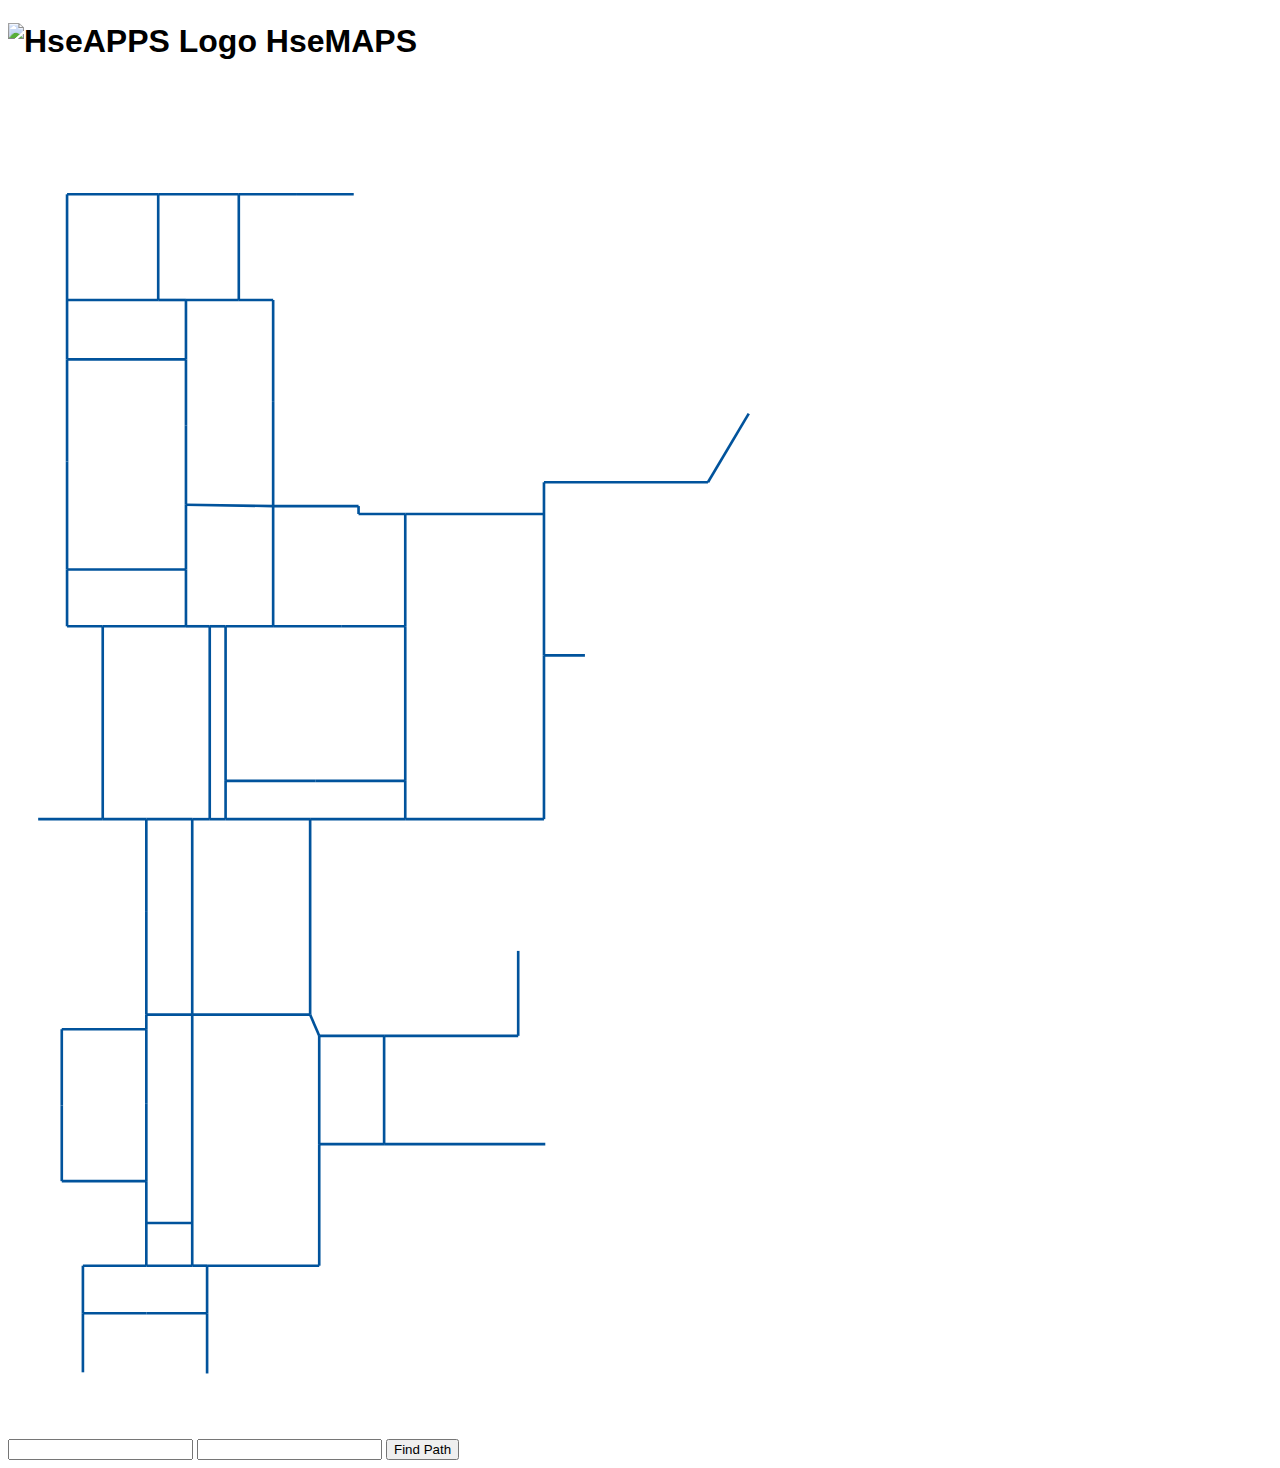
==== main/index.html @ 725732a7 "Simplified and created a more readable IP Detection system" ====
<!DOCTYPE html>
<html lang="en">
    <head>
        <script src="module.js"></script>
        <script src="devTesting.js"></script>
        <meta charset="UTF-8">
        <meta name="viewport" content="width=device-width, initial-scale=1.0">
        <link rel="stylesheet" href="style.css">
        <title>HseMAPS</title>
    </head>
    <body>
        <h1>
          <div id="Title" style="text-align: left">
            <div style="font-family: 'Arial', Courier, monospace;"> 
              <img style="vertical-align:middle" src="elements/hseapps.0051872e.png" alt="HseAPPS Logo" width="40" height="40"/>
              <span style="vertical-align:middle">HseMAPS</span>
            </div>
          </div>
        </h1>
          <h2>
              <!-- Your current IP Address:  <span id="current-ip"></span>
              Approved?  <span id="approved"></span>       -->
          </h2>
          <h3>
          </h3>
          <div id="svgdiv">
            <svg xmlns="http://www.w3.org/2000/svg" xmlns:xlink="http://www.w3.org/1999/xlink" version="1.1" viewBox="0 0 1308 2048"><g style="transform: rotate(90deg) translate(-0em, -1308px);"><g xmlns="http://www.w3.org/2000/svg"><image xmlns="http://www.w3.org/2000/svg" xmlns:xlink="http://www.w3.org/1999/xlink" width="2048" height="1307" preserveAspectRatio="none" xlink:href="elements/mainfloorcrunched.png"></image><path xmlns="http://www.w3.org/2000/svg" fill="none" stroke="#01539C" paint-order="fill stroke markers" d=" M 1315.414230128697 535.6127298392502 L 1444 535.6127298392502" stroke-miterlimit="10" stroke-width="4" id="74 38"></path><path xmlns="http://www.w3.org/2000/svg" fill="none" stroke="#01539C" paint-order="fill stroke markers" d=" M 1256.414230128697 1098.5999908447266 L 1412 1098.5999908447266" stroke-miterlimit="10" stroke-width="4" id="76 68"></path><path xmlns="http://www.w3.org/2000/svg" fill="none" stroke="#01539C" paint-order="fill stroke markers" d=" M 1256.414230128697 1098.5999908447266 L 1116 1098.5999908447266" stroke-miterlimit="10" stroke-width="4" id="76 39"></path><path xmlns="http://www.w3.org/2000/svg" fill="none" stroke="#01539C" paint-order="fill stroke markers" d=" M 1058 842.8286660323975 L 1058 978.5999908447266" stroke-miterlimit="10" stroke-width="4" id="75 44"></path><path xmlns="http://www.w3.org/2000/svg" fill="none" stroke="#01539C" paint-order="fill stroke markers" d=" M 1058 842.8286660323975 L 1058 706.5999908447266" stroke-miterlimit="10" stroke-width="4" id="75 45"></path><path xmlns="http://www.w3.org/2000/svg" fill="none" stroke="#01539C" paint-order="fill stroke markers" d=" M 1953.4142301286968 1194.5999908447266 L 1864 1194.5999908447266" stroke-miterlimit="10" stroke-width="4" id="73 54"></path><path xmlns="http://www.w3.org/2000/svg" fill="none" stroke="#01539C" paint-order="fill stroke markers" d=" M 1955.152368600768 1006.5999908447266 L 1864 1006.5999908447266" stroke-miterlimit="10" stroke-width="4" id="72 48"></path><path xmlns="http://www.w3.org/2000/svg" fill="none" stroke="#01539C" paint-order="fill stroke markers" d=" M 1116 1262.3339920043945 L 1116 1164.5999908447266" stroke-miterlimit="10" stroke-width="4" id="71 40"></path><path xmlns="http://www.w3.org/2000/svg" fill="none" stroke="#01539C" paint-order="fill stroke markers" d=" M 1792 1029.1139920043943 L 1792 1098.5999908447266" stroke-miterlimit="10" stroke-width="4" id="70 32"></path><path xmlns="http://www.w3.org/2000/svg" fill="none" stroke="#01539C" paint-order="fill stroke markers" d=" M 1792 1029.1139920043943 L 1792 1006.5999908447266" stroke-miterlimit="10" stroke-width="4" id="70 33"></path><path xmlns="http://www.w3.org/2000/svg" fill="none" stroke="#01539C" paint-order="fill stroke markers" d=" M 1792 1029.1139920043943 L 1727.3837023590524 1029.1139920043943" stroke-miterlimit="10" stroke-width="4" id="70 58"></path><path xmlns="http://www.w3.org/2000/svg" fill="none" stroke="#01539C" paint-order="fill stroke markers" d=" M 1549.5523686007682 1226.5999908447266 L 1664 1226.5999908447266" stroke-miterlimit="10" stroke-width="4" id="69 31"></path><path xmlns="http://www.w3.org/2000/svg" fill="none" stroke="#01539C" paint-order="fill stroke markers" d=" M 1549.5523686007682 1226.5999908447266 L 1434 1226.5999908447266" stroke-miterlimit="10" stroke-width="4" id="69 29"></path><path xmlns="http://www.w3.org/2000/svg" fill="none" stroke="#01539C" paint-order="fill stroke markers" d=" M 1412 1098.5999908447266 L 1412 1029.1139920043943" stroke-miterlimit="10" stroke-width="4" id="68 27"></path><path xmlns="http://www.w3.org/2000/svg" fill="none" stroke="#01539C" paint-order="fill stroke markers" d=" M 1412 1098.5999908447266 L 1434 1098.5999908447266" stroke-miterlimit="10" stroke-width="4" id="68 28"></path><path xmlns="http://www.w3.org/2000/svg" fill="none" stroke="#01539C" paint-order="fill stroke markers" d=" M 1116 1029.1139920043943 L 1412 1029.1139920043943" stroke-miterlimit="10" stroke-width="4" id="67 27"></path><path xmlns="http://www.w3.org/2000/svg" fill="none" stroke="#01539C" paint-order="fill stroke markers" d=" M 1116 1029.1139920043943 L 1116 1002.5999908447266" stroke-miterlimit="10" stroke-width="4" id="67 16"></path><path xmlns="http://www.w3.org/2000/svg" fill="none" stroke="#01539C" paint-order="fill stroke markers" d=" M 1116 1029.1139920043943 L 1116 1098.5999908447266" stroke-miterlimit="10" stroke-width="4" id="67 39"></path><path xmlns="http://www.w3.org/2000/svg" fill="none" stroke="#01539C" paint-order="fill stroke markers" d=" M 654 777.3039920043943 L 654 706.5999908447266" stroke-miterlimit="10" stroke-width="4" id="66 56"></path><path xmlns="http://www.w3.org/2000/svg" fill="none" stroke="#01539C" paint-order="fill stroke markers" d=" M 654 777.3039920043943 L 642 777.3039920043943" stroke-miterlimit="10" stroke-width="4" id="66 65"></path><path xmlns="http://www.w3.org/2000/svg" fill="none" stroke="#01539C" paint-order="fill stroke markers" d=" M 642 777.3039920043943 L 642 906.5999908447266" stroke-miterlimit="10" stroke-width="4" id="65 10"></path><path xmlns="http://www.w3.org/2000/svg" fill="none" stroke="#01539C" paint-order="fill stroke markers" d=" M 824 802.6539920043944 L 824 706.5999908447266" stroke-miterlimit="10" stroke-width="4" id="64 19"></path><path xmlns="http://www.w3.org/2000/svg" fill="none" stroke="#01539C" paint-order="fill stroke markers" d=" M 824 802.6539920043944 L 824 906.5999908447266" stroke-miterlimit="10" stroke-width="4" id="64 55"></path><path xmlns="http://www.w3.org/2000/svg" fill="none" stroke="#01539C" paint-order="fill stroke markers" d=" M 574.4223686007679 1218.5999908447266 L 738 1218.5999908447266" stroke-miterlimit="10" stroke-width="4" id="63 13"></path><path xmlns="http://www.w3.org/2000/svg" fill="none" stroke="#01539C" paint-order="fill stroke markers" d=" M 574.4223686007679 1218.5999908447266 L 420 1218.5999908447266" stroke-miterlimit="10" stroke-width="4" id="63 5"></path><path xmlns="http://www.w3.org/2000/svg" fill="none" stroke="#01539C" paint-order="fill stroke markers" d=" M 520.3423686007677 1038.5999908447266 L 640 1038.5999908447266" stroke-miterlimit="10" stroke-width="4" id="62 11"></path><path xmlns="http://www.w3.org/2000/svg" fill="none" stroke="#01539C" paint-order="fill stroke markers" d=" M 520.3423686007677 1038.5999908447266 L 420 1038.5999908447266" stroke-miterlimit="10" stroke-width="4" id="62 6"></path><path xmlns="http://www.w3.org/2000/svg" fill="none" stroke="#01539C" paint-order="fill stroke markers" d=" M 483.1623686007677 906.5999908447266 L 642 906.5999908447266" stroke-miterlimit="10" stroke-width="4" id="61 10"></path><path xmlns="http://www.w3.org/2000/svg" fill="none" stroke="#01539C" paint-order="fill stroke markers" d=" M 483.1623686007677 906.5999908447266 L 330 906.5999908447266" stroke-miterlimit="10" stroke-width="4" id="61 9"></path><path xmlns="http://www.w3.org/2000/svg" fill="none" stroke="#01539C" paint-order="fill stroke markers" d=" M 170 871.9439920043945 L 170 784.5999908447266" stroke-miterlimit="10" stroke-width="4" id="60 0"></path><path xmlns="http://www.w3.org/2000/svg" fill="none" stroke="#01539C" paint-order="fill stroke markers" d=" M 170 871.9439920043945 L 170 958.5999908447266" stroke-miterlimit="10" stroke-width="4" id="60 1"></path><path xmlns="http://www.w3.org/2000/svg" fill="none" stroke="#01539C" paint-order="fill stroke markers" d=" M 170 1080.5999908447266 L 170 958.5999908447266" stroke-miterlimit="10" stroke-width="4" id="2 1"></path><path xmlns="http://www.w3.org/2000/svg" fill="none" stroke="#01539C" paint-order="fill stroke markers" d=" M 1412 1029.1139920043943 L 1412 850.5999908447266" stroke-miterlimit="10" stroke-width="4" id="27 26"></path><path xmlns="http://www.w3.org/2000/svg" fill="none" stroke="#01539C" paint-order="fill stroke markers" d=" M 1727.3837023590524 1098.5999908447266 L 1792 1098.5999908447266" stroke-miterlimit="10" stroke-width="4" id="59 32"></path><path xmlns="http://www.w3.org/2000/svg" fill="none" stroke="#01539C" paint-order="fill stroke markers" d=" M 1727.3837023590524 1098.5999908447266 L 1664 1098.5999908447266" stroke-miterlimit="10" stroke-width="4" id="59 30"></path><path xmlns="http://www.w3.org/2000/svg" fill="none" stroke="#01539C" paint-order="fill stroke markers" d=" M 1727.3837023590524 1098.5999908447266 L 1727.3837023590524 1029.1139920043943" stroke-miterlimit="10" stroke-width="4" id="59 58"></path><path xmlns="http://www.w3.org/2000/svg" fill="none" stroke="#01539C" paint-order="fill stroke markers" d=" M 1727.3837023590524 1029.1139920043943 L 1412 1029.1139920043943" stroke-miterlimit="10" stroke-width="4" id="58 27"></path><path xmlns="http://www.w3.org/2000/svg" fill="none" stroke="#01539C" paint-order="fill stroke markers" d=" M 1864 1194.5999908447266 L 1864 1098.5999908447266" stroke-miterlimit="10" stroke-width="4" id="54 24"></path><path xmlns="http://www.w3.org/2000/svg" fill="none" stroke="#01539C" paint-order="fill stroke markers" d=" M 1864 1006.5999908447266 L 1864 1098.5999908447266" stroke-miterlimit="10" stroke-width="4" id="48 24"></path><path xmlns="http://www.w3.org/2000/svg" fill="none" stroke="#01539C" paint-order="fill stroke markers" d=" M 1444 836.8445568047925 L 1412 850.5999908447266" stroke-miterlimit="10" stroke-width="4" id="57 26"></path><path xmlns="http://www.w3.org/2000/svg" fill="none" stroke="#01539C" paint-order="fill stroke markers" d=" M 1116 978.5999908447266 L 1116 1002.5999908447266" stroke-miterlimit="10" stroke-width="4" id="17 16"></path><path xmlns="http://www.w3.org/2000/svg" fill="none" stroke="#01539C" paint-order="fill stroke markers" d=" M 824 978.5999908447266 L 824 1002.5999908447266" stroke-miterlimit="10" stroke-width="4" id="18 15"></path><path xmlns="http://www.w3.org/2000/svg" fill="none" stroke="#01539C" paint-order="fill stroke markers" d=" M 606 248.333992004394 L 606 496.59999084472656" stroke-miterlimit="10" stroke-width="4" id="51 50"></path><path xmlns="http://www.w3.org/2000/svg" fill="none" stroke="#01539C" paint-order="fill stroke markers" d=" M 502 186.59999084472656 L 606 248.333992004394" stroke-miterlimit="10" stroke-width="4" id="52 51"></path><path xmlns="http://www.w3.org/2000/svg" fill="none" stroke="#01539C" paint-order="fill stroke markers" d=" M 868 496.59999084472656 L 1116 496.59999084472656" stroke-miterlimit="10" stroke-width="4" id="43 42"></path><path xmlns="http://www.w3.org/2000/svg" fill="none" stroke="#01539C" paint-order="fill stroke markers" d=" M 1444 836.8445568047925 L 1608 836.8445568047925" stroke-miterlimit="10" stroke-width="4" id="57 46"></path><path xmlns="http://www.w3.org/2000/svg" fill="none" stroke="#01539C" paint-order="fill stroke markers" d=" M 1444 836.8445568047925 L 1444 738.5999908447266" stroke-miterlimit="10" stroke-width="4" id="57 37"></path><path xmlns="http://www.w3.org/2000/svg" fill="none" stroke="#01539C" paint-order="fill stroke markers" d=" M 1444 738.5999908447266 L 1608 738.5999908447266" stroke-miterlimit="10" stroke-width="4" id="37 36"></path><path xmlns="http://www.w3.org/2000/svg" fill="none" stroke="#01539C" paint-order="fill stroke markers" d=" M 1444 535.6127298392502 L 1444 738.5999908447266" stroke-miterlimit="10" stroke-width="4" id="38 37"></path><path xmlns="http://www.w3.org/2000/svg" fill="none" stroke="#01539C" paint-order="fill stroke markers" d=" M 1608 738.5999908447266 L 1608 494.59999084472656" stroke-miterlimit="10" stroke-width="4" id="36 35"></path><path xmlns="http://www.w3.org/2000/svg" fill="none" stroke="#01539C" paint-order="fill stroke markers" d=" M 1608 836.8445568047925 L 1608 738.5999908447266" stroke-miterlimit="10" stroke-width="4" id="46 36"></path><path xmlns="http://www.w3.org/2000/svg" fill="none" stroke="#01539C" paint-order="fill stroke markers" d=" M 1608 836.8445568047925 L 1792 836.8445568047925" stroke-miterlimit="10" stroke-width="4" id="46 34"></path><path xmlns="http://www.w3.org/2000/svg" fill="none" stroke="#01539C" paint-order="fill stroke markers" d=" M 1792 836.8445568047925 L 1792 1006.5999908447266" stroke-miterlimit="10" stroke-width="4" id="34 33"></path><path xmlns="http://www.w3.org/2000/svg" fill="none" stroke="#01539C" paint-order="fill stroke markers" d=" M 1864 1006.5999908447266 L 1792 1006.5999908447266" stroke-miterlimit="10" stroke-width="4" id="48 33"></path><path xmlns="http://www.w3.org/2000/svg" fill="none" stroke="#01539C" paint-order="fill stroke markers" d=" M 1864 1194.5999908447266 L 1792 1194.5999908447266" stroke-miterlimit="10" stroke-width="4" id="54 47"></path><path xmlns="http://www.w3.org/2000/svg" fill="none" stroke="#01539C" paint-order="fill stroke markers" d=" M 1792 1194.5999908447266 L 1792 1098.5999908447266" stroke-miterlimit="10" stroke-width="4" id="47 32"></path><path xmlns="http://www.w3.org/2000/svg" fill="none" stroke="#01539C" paint-order="fill stroke markers" d=" M 1434 1098.5999908447266 L 1546 1098.5999908447266" stroke-miterlimit="10" stroke-width="4" id="28 22"></path><path xmlns="http://www.w3.org/2000/svg" fill="none" stroke="#01539C" paint-order="fill stroke markers" d=" M 1664 1098.5999908447266 L 1546 1098.5999908447266" stroke-miterlimit="10" stroke-width="4" id="30 22"></path><path xmlns="http://www.w3.org/2000/svg" fill="none" stroke="#01539C" paint-order="fill stroke markers" d=" M 1664 1226.5999908447266 L 1664 1098.5999908447266" stroke-miterlimit="10" stroke-width="4" id="31 30"></path><path xmlns="http://www.w3.org/2000/svg" fill="none" stroke="#01539C" paint-order="fill stroke markers" d=" M 1434 1226.5999908447266 L 1434 1098.5999908447266" stroke-miterlimit="10" stroke-width="4" id="29 28"></path><path xmlns="http://www.w3.org/2000/svg" fill="none" stroke="#01539C" paint-order="fill stroke markers" d=" M 1412 850.5999908447266 L 1116 850.5999908447266" stroke-miterlimit="10" stroke-width="4" id="26 25"></path><path xmlns="http://www.w3.org/2000/svg" fill="none" stroke="#01539C" paint-order="fill stroke markers" d=" M 1116 850.5999908447266 L 1116 978.5999908447266" stroke-miterlimit="10" stroke-width="4" id="25 17"></path><path xmlns="http://www.w3.org/2000/svg" fill="none" stroke="#01539C" paint-order="fill stroke markers" d=" M 1116 706.5999908447266 L 1116 850.5999908447266" stroke-miterlimit="10" stroke-width="4" id="41 25"></path><path xmlns="http://www.w3.org/2000/svg" fill="none" stroke="#01539C" paint-order="fill stroke markers" d=" M 1116 496.59999084472656 L 1116 706.5999908447266" stroke-miterlimit="10" stroke-width="4" id="42 41"></path><path xmlns="http://www.w3.org/2000/svg" fill="none" stroke="#01539C" paint-order="fill stroke markers" d=" M 606 496.59999084472656 L 654 496.59999084472656" stroke-miterlimit="10" stroke-width="4" id="50 20"></path><path xmlns="http://www.w3.org/2000/svg" fill="none" stroke="#01539C" paint-order="fill stroke markers" d=" M 868 496.59999084472656 L 654 496.59999084472656" stroke-miterlimit="10" stroke-width="4" id="43 20"></path><path xmlns="http://www.w3.org/2000/svg" fill="none" stroke="#01539C" paint-order="fill stroke markers" d=" M 868 434.59999084472656 L 868 496.59999084472656" stroke-miterlimit="10" stroke-width="4" id="53 43"></path><path xmlns="http://www.w3.org/2000/svg" fill="none" stroke="#01539C" paint-order="fill stroke markers" d=" M 654 706.5999908447266 L 654 496.59999084472656" stroke-miterlimit="10" stroke-width="4" id="56 20"></path><path xmlns="http://www.w3.org/2000/svg" fill="none" stroke="#01539C" paint-order="fill stroke markers" d=" M 654 706.5999908447266 L 824 706.5999908447266" stroke-miterlimit="10" stroke-width="4" id="56 19"></path><path xmlns="http://www.w3.org/2000/svg" fill="none" stroke="#01539C" paint-order="fill stroke markers" d=" M 1058 706.5999908447266 L 1116 706.5999908447266" stroke-miterlimit="10" stroke-width="4" id="45 41"></path><path xmlns="http://www.w3.org/2000/svg" fill="none" stroke="#01539C" paint-order="fill stroke markers" d=" M 1058 706.5999908447266 L 824 706.5999908447266" stroke-miterlimit="10" stroke-width="4" id="45 19"></path><path xmlns="http://www.w3.org/2000/svg" fill="none" stroke="#01539C" paint-order="fill stroke markers" d=" M 824 906.5999908447266 L 824 978.5999908447266" stroke-miterlimit="10" stroke-width="4" id="55 18"></path><path xmlns="http://www.w3.org/2000/svg" fill="none" stroke="#01539C" paint-order="fill stroke markers" d=" M 824 1002.5999908447266 L 824 1038.5999908447266" stroke-miterlimit="10" stroke-width="4" id="15 14"></path><path xmlns="http://www.w3.org/2000/svg" fill="none" stroke="#01539C" paint-order="fill stroke markers" d=" M 824 1038.5999908447266 L 738 1038.5999908447266" stroke-miterlimit="10" stroke-width="4" id="14 12"></path><path xmlns="http://www.w3.org/2000/svg" fill="none" stroke="#01539C" paint-order="fill stroke markers" d=" M 738 1038.5999908447266 L 640 1038.5999908447266" stroke-miterlimit="10" stroke-width="4" id="12 11"></path><path xmlns="http://www.w3.org/2000/svg" fill="none" stroke="#01539C" paint-order="fill stroke markers" d=" M 824 1164.5999908447266 L 824 1038.5999908447266" stroke-miterlimit="10" stroke-width="4" id="23 14"></path><path xmlns="http://www.w3.org/2000/svg" fill="none" stroke="#01539C" paint-order="fill stroke markers" d=" M 824 906.5999908447266 L 642 906.5999908447266" stroke-miterlimit="10" stroke-width="4" id="55 10"></path><path xmlns="http://www.w3.org/2000/svg" fill="none" stroke="#01539C" paint-order="fill stroke markers" d=" M 738 1218.5999908447266 L 738 1038.5999908447266" stroke-miterlimit="10" stroke-width="4" id="13 12"></path><path xmlns="http://www.w3.org/2000/svg" fill="none" stroke="#01539C" paint-order="fill stroke markers" d=" M 330 958.5999908447266 L 170 958.5999908447266" stroke-miterlimit="10" stroke-width="4" id="8 1"></path><path xmlns="http://www.w3.org/2000/svg" fill="none" stroke="#01539C" paint-order="fill stroke markers" d=" M 330 958.5999908447266 L 330 1038.5999908447266" stroke-miterlimit="10" stroke-width="4" id="8 7"></path><path xmlns="http://www.w3.org/2000/svg" fill="none" stroke="#01539C" paint-order="fill stroke markers" d=" M 330 906.5999908447266 L 330 958.5999908447266" stroke-miterlimit="10" stroke-width="4" id="9 8"></path><path xmlns="http://www.w3.org/2000/svg" fill="none" stroke="#01539C" paint-order="fill stroke markers" d=" M 640 1038.5999908447266 L 642 906.5999908447266" stroke-miterlimit="10" stroke-width="4" id="11 10"></path><path xmlns="http://www.w3.org/2000/svg" fill="none" stroke="#01539C" paint-order="fill stroke markers" d=" M 1058 978.5999908447266 L 824 978.5999908447266" stroke-miterlimit="10" stroke-width="4" id="44 18"></path><path xmlns="http://www.w3.org/2000/svg" fill="none" stroke="#01539C" paint-order="fill stroke markers" d=" M 1058 978.5999908447266 L 1116 978.5999908447266" stroke-miterlimit="10" stroke-width="4" id="44 17"></path><path xmlns="http://www.w3.org/2000/svg" fill="none" stroke="#01539C" paint-order="fill stroke markers" d=" M 1116 1002.5999908447266 L 824 1002.5999908447266" stroke-miterlimit="10" stroke-width="4" id="16 15"></path><path xmlns="http://www.w3.org/2000/svg" fill="none" stroke="#01539C" paint-order="fill stroke markers" d=" M 1116 1164.5999908447266 L 1116 1098.5999908447266" stroke-miterlimit="10" stroke-width="4" id="40 39"></path><path xmlns="http://www.w3.org/2000/svg" fill="none" stroke="#01539C" paint-order="fill stroke markers" d=" M 1116 1164.5999908447266 L 824 1164.5999908447266" stroke-miterlimit="10" stroke-width="4" id="40 23"></path><path xmlns="http://www.w3.org/2000/svg" fill="none" stroke="#01539C" paint-order="fill stroke markers" d=" M 824 1164.5999908447266 L 824 1218.5999908447266" stroke-miterlimit="10" stroke-width="4" id="23 21"></path><path xmlns="http://www.w3.org/2000/svg" fill="none" stroke="#01539C" paint-order="fill stroke markers" d=" M 824 1218.5999908447266 L 738 1218.5999908447266" stroke-miterlimit="10" stroke-width="4" id="21 13"></path><path xmlns="http://www.w3.org/2000/svg" fill="none" stroke="#01539C" paint-order="fill stroke markers" d=" M 420 1218.5999908447266 L 330 1218.5999908447266" stroke-miterlimit="10" stroke-width="4" id="5 4"></path><path xmlns="http://www.w3.org/2000/svg" fill="none" stroke="#01539C" paint-order="fill stroke markers" d=" M 420 1038.5999908447266 L 420 1218.5999908447266" stroke-miterlimit="10" stroke-width="4" id="6 5"></path><path xmlns="http://www.w3.org/2000/svg" fill="none" stroke="#01539C" paint-order="fill stroke markers" d=" M 330 1038.5999908447266 L 420 1038.5999908447266" stroke-miterlimit="10" stroke-width="4" id="7 6"></path><path xmlns="http://www.w3.org/2000/svg" fill="none" stroke="#01539C" paint-order="fill stroke markers" d=" M 330 1080.5999908447266 L 330 1038.5999908447266" stroke-miterlimit="10" stroke-width="4" id="49 7"></path><path xmlns="http://www.w3.org/2000/svg" fill="none" stroke="#01539C" paint-order="fill stroke markers" d=" M 330 1080.5999908447266 L 170 1080.5999908447266" stroke-miterlimit="10" stroke-width="4" id="49 2"></path><path xmlns="http://www.w3.org/2000/svg" fill="none" stroke="#01539C" paint-order="fill stroke markers" d=" M 330 1080.5999908447266 L 330 1218.5999908447266" stroke-miterlimit="10" stroke-width="4" id="49 4"></path><path xmlns="http://www.w3.org/2000/svg" fill="none" stroke="#01539C" paint-order="fill stroke markers" d=" M 330 1218.5999908447266 L 170 1218.5999908447266" stroke-miterlimit="10" stroke-width="4" id="4 3"></path><path xmlns="http://www.w3.org/2000/svg" fill="none" stroke="#01539C" paint-order="fill stroke markers" d=" M 170 1218.5999908447266 L 170 1080.5999908447266" stroke-miterlimit="10" stroke-width="4" id="3 2"></path></g></g></svg>
</div>
<input type="text" id="start">
<input type="text" id="end">
<button onclick="markShortestPathFromInput()">Find Path</button>
    </body>
    <script src="index.js"></script>

</html>
<!-- /Users/PRICETUR000/HseMaps/main/index.html -->
<!-- HseMaps/main/index.html -->
---- main/style.css ----
body {
.selected {
  stroke: #F0D543;
}
}
#svgdiv {
    width:0;
  }
  svg {
    height: 100%;
    width: 96vmin;
  }
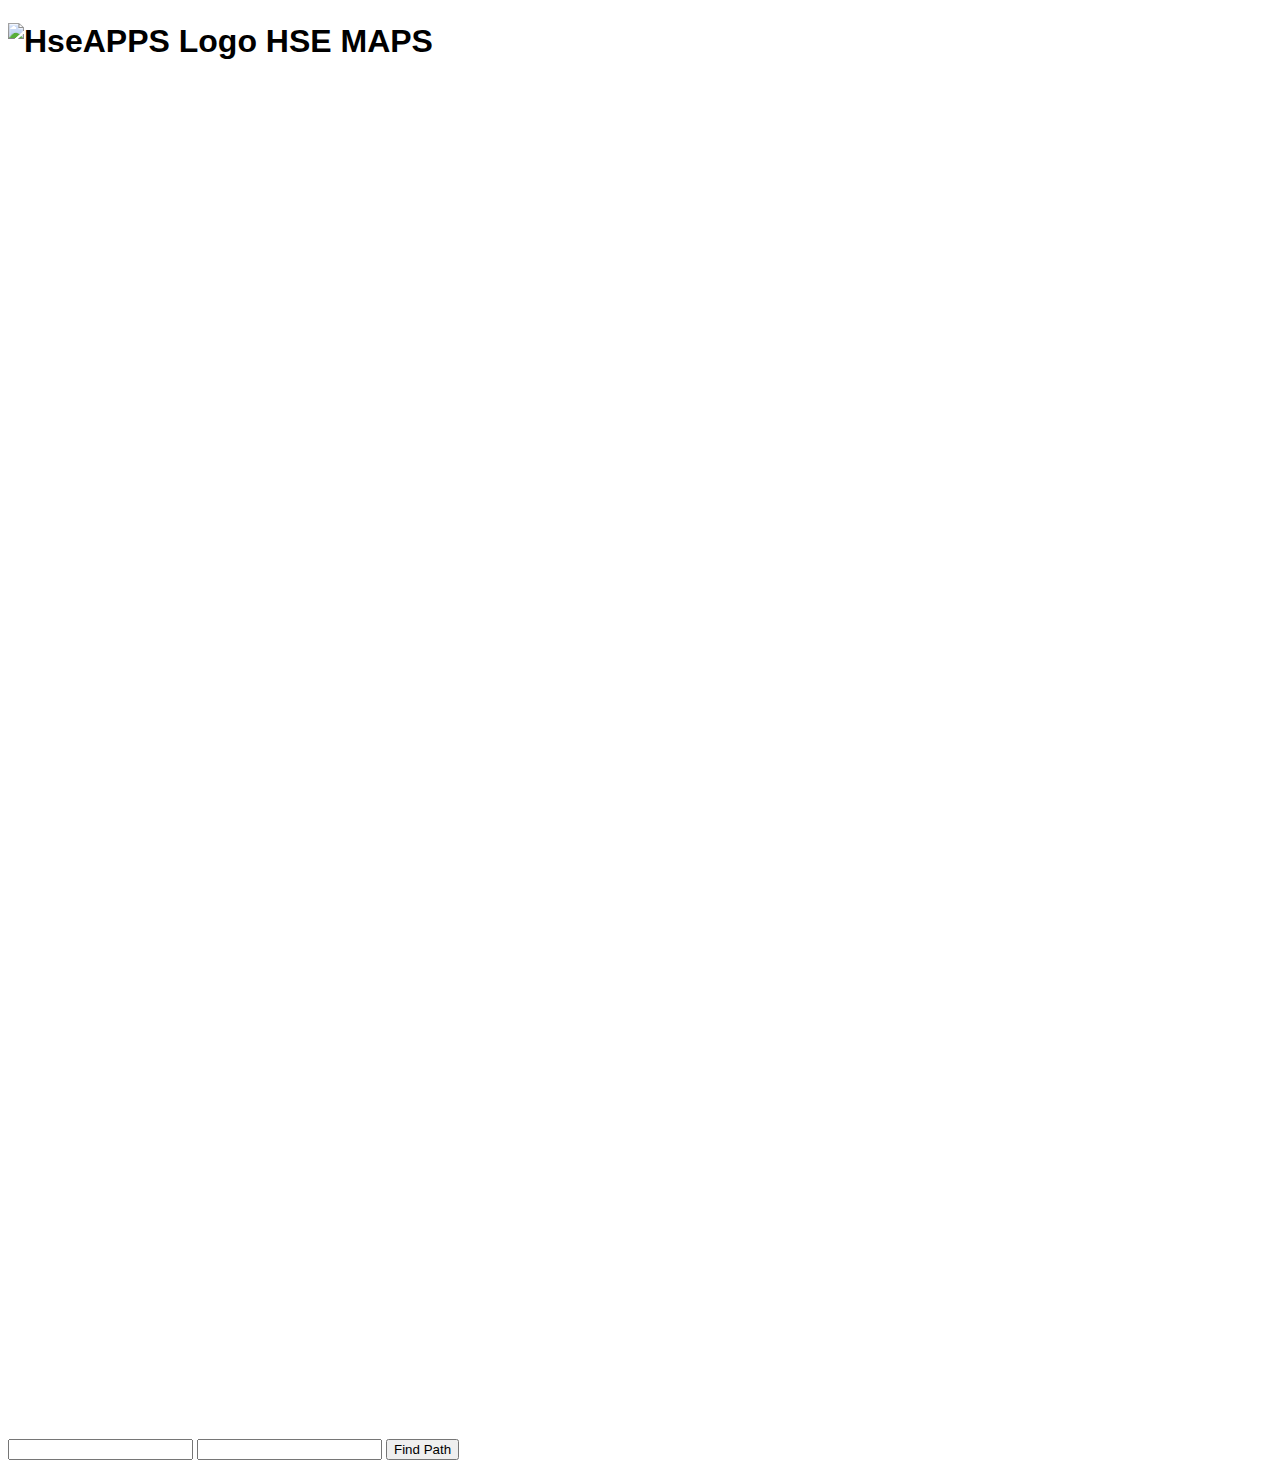
==== commit 86adba0f: "Merge branch 'main' of https://github.com/turnzz/HseMaps" ====
--- a/main/index.html
+++ b/main/index.html
@@ -13,7 +13,7 @@
           <div id="Title" style="text-align: left">
             <div style="font-family: 'Arial', Courier, monospace;"> 
               <img style="vertical-align:middle" src="elements/hseapps.0051872e.png" alt="HseAPPS Logo" width="40" height="40"/>
-              <span style="vertical-align:middle">HseMAPS</span>
+              <span style="vertical-align:middle">HSE MAPS</span>
             </div>
           </div>
         </h1>
@@ -24,7 +24,7 @@
           <h3>
           </h3>
           <div id="svgdiv">
-            <svg xmlns="http://www.w3.org/2000/svg" xmlns:xlink="http://www.w3.org/1999/xlink" version="1.1" viewBox="0 0 1308 2048"><g style="transform: rotate(90deg) translate(-0em, -1308px);"><g xmlns="http://www.w3.org/2000/svg"><image xmlns="http://www.w3.org/2000/svg" xmlns:xlink="http://www.w3.org/1999/xlink" width="2048" height="1307" preserveAspectRatio="none" xlink:href="elements/mainfloorcrunched.png"></image><path xmlns="http://www.w3.org/2000/svg" fill="none" stroke="#01539C" paint-order="fill stroke markers" d=" M 1315.414230128697 535.6127298392502 L 1444 535.6127298392502" stroke-miterlimit="10" stroke-width="4" id="74 38"></path><path xmlns="http://www.w3.org/2000/svg" fill="none" stroke="#01539C" paint-order="fill stroke markers" d=" M 1256.414230128697 1098.5999908447266 L 1412 1098.5999908447266" stroke-miterlimit="10" stroke-width="4" id="76 68"></path><path xmlns="http://www.w3.org/2000/svg" fill="none" stroke="#01539C" paint-order="fill stroke markers" d=" M 1256.414230128697 1098.5999908447266 L 1116 1098.5999908447266" stroke-miterlimit="10" stroke-width="4" id="76 39"></path><path xmlns="http://www.w3.org/2000/svg" fill="none" stroke="#01539C" paint-order="fill stroke markers" d=" M 1058 842.8286660323975 L 1058 978.5999908447266" stroke-miterlimit="10" stroke-width="4" id="75 44"></path><path xmlns="http://www.w3.org/2000/svg" fill="none" stroke="#01539C" paint-order="fill stroke markers" d=" M 1058 842.8286660323975 L 1058 706.5999908447266" stroke-miterlimit="10" stroke-width="4" id="75 45"></path><path xmlns="http://www.w3.org/2000/svg" fill="none" stroke="#01539C" paint-order="fill stroke markers" d=" M 1953.4142301286968 1194.5999908447266 L 1864 1194.5999908447266" stroke-miterlimit="10" stroke-width="4" id="73 54"></path><path xmlns="http://www.w3.org/2000/svg" fill="none" stroke="#01539C" paint-order="fill stroke markers" d=" M 1955.152368600768 1006.5999908447266 L 1864 1006.5999908447266" stroke-miterlimit="10" stroke-width="4" id="72 48"></path><path xmlns="http://www.w3.org/2000/svg" fill="none" stroke="#01539C" paint-order="fill stroke markers" d=" M 1116 1262.3339920043945 L 1116 1164.5999908447266" stroke-miterlimit="10" stroke-width="4" id="71 40"></path><path xmlns="http://www.w3.org/2000/svg" fill="none" stroke="#01539C" paint-order="fill stroke markers" d=" M 1792 1029.1139920043943 L 1792 1098.5999908447266" stroke-miterlimit="10" stroke-width="4" id="70 32"></path><path xmlns="http://www.w3.org/2000/svg" fill="none" stroke="#01539C" paint-order="fill stroke markers" d=" M 1792 1029.1139920043943 L 1792 1006.5999908447266" stroke-miterlimit="10" stroke-width="4" id="70 33"></path><path xmlns="http://www.w3.org/2000/svg" fill="none" stroke="#01539C" paint-order="fill stroke markers" d=" M 1792 1029.1139920043943 L 1727.3837023590524 1029.1139920043943" stroke-miterlimit="10" stroke-width="4" id="70 58"></path><path xmlns="http://www.w3.org/2000/svg" fill="none" stroke="#01539C" paint-order="fill stroke markers" d=" M 1549.5523686007682 1226.5999908447266 L 1664 1226.5999908447266" stroke-miterlimit="10" stroke-width="4" id="69 31"></path><path xmlns="http://www.w3.org/2000/svg" fill="none" stroke="#01539C" paint-order="fill stroke markers" d=" M 1549.5523686007682 1226.5999908447266 L 1434 1226.5999908447266" stroke-miterlimit="10" stroke-width="4" id="69 29"></path><path xmlns="http://www.w3.org/2000/svg" fill="none" stroke="#01539C" paint-order="fill stroke markers" d=" M 1412 1098.5999908447266 L 1412 1029.1139920043943" stroke-miterlimit="10" stroke-width="4" id="68 27"></path><path xmlns="http://www.w3.org/2000/svg" fill="none" stroke="#01539C" paint-order="fill stroke markers" d=" M 1412 1098.5999908447266 L 1434 1098.5999908447266" stroke-miterlimit="10" stroke-width="4" id="68 28"></path><path xmlns="http://www.w3.org/2000/svg" fill="none" stroke="#01539C" paint-order="fill stroke markers" d=" M 1116 1029.1139920043943 L 1412 1029.1139920043943" stroke-miterlimit="10" stroke-width="4" id="67 27"></path><path xmlns="http://www.w3.org/2000/svg" fill="none" stroke="#01539C" paint-order="fill stroke markers" d=" M 1116 1029.1139920043943 L 1116 1002.5999908447266" stroke-miterlimit="10" stroke-width="4" id="67 16"></path><path xmlns="http://www.w3.org/2000/svg" fill="none" stroke="#01539C" paint-order="fill stroke markers" d=" M 1116 1029.1139920043943 L 1116 1098.5999908447266" stroke-miterlimit="10" stroke-width="4" id="67 39"></path><path xmlns="http://www.w3.org/2000/svg" fill="none" stroke="#01539C" paint-order="fill stroke markers" d=" M 654 777.3039920043943 L 654 706.5999908447266" stroke-miterlimit="10" stroke-width="4" id="66 56"></path><path xmlns="http://www.w3.org/2000/svg" fill="none" stroke="#01539C" paint-order="fill stroke markers" d=" M 654 777.3039920043943 L 642 777.3039920043943" stroke-miterlimit="10" stroke-width="4" id="66 65"></path><path xmlns="http://www.w3.org/2000/svg" fill="none" stroke="#01539C" paint-order="fill stroke markers" d=" M 642 777.3039920043943 L 642 906.5999908447266" stroke-miterlimit="10" stroke-width="4" id="65 10"></path><path xmlns="http://www.w3.org/2000/svg" fill="none" stroke="#01539C" paint-order="fill stroke markers" d=" M 824 802.6539920043944 L 824 706.5999908447266" stroke-miterlimit="10" stroke-width="4" id="64 19"></path><path xmlns="http://www.w3.org/2000/svg" fill="none" stroke="#01539C" paint-order="fill stroke markers" d=" M 824 802.6539920043944 L 824 906.5999908447266" stroke-miterlimit="10" stroke-width="4" id="64 55"></path><path xmlns="http://www.w3.org/2000/svg" fill="none" stroke="#01539C" paint-order="fill stroke markers" d=" M 574.4223686007679 1218.5999908447266 L 738 1218.5999908447266" stroke-miterlimit="10" stroke-width="4" id="63 13"></path><path xmlns="http://www.w3.org/2000/svg" fill="none" stroke="#01539C" paint-order="fill stroke markers" d=" M 574.4223686007679 1218.5999908447266 L 420 1218.5999908447266" stroke-miterlimit="10" stroke-width="4" id="63 5"></path><path xmlns="http://www.w3.org/2000/svg" fill="none" stroke="#01539C" paint-order="fill stroke markers" d=" M 520.3423686007677 1038.5999908447266 L 640 1038.5999908447266" stroke-miterlimit="10" stroke-width="4" id="62 11"></path><path xmlns="http://www.w3.org/2000/svg" fill="none" stroke="#01539C" paint-order="fill stroke markers" d=" M 520.3423686007677 1038.5999908447266 L 420 1038.5999908447266" stroke-miterlimit="10" stroke-width="4" id="62 6"></path><path xmlns="http://www.w3.org/2000/svg" fill="none" stroke="#01539C" paint-order="fill stroke markers" d=" M 483.1623686007677 906.5999908447266 L 642 906.5999908447266" stroke-miterlimit="10" stroke-width="4" id="61 10"></path><path xmlns="http://www.w3.org/2000/svg" fill="none" stroke="#01539C" paint-order="fill stroke markers" d=" M 483.1623686007677 906.5999908447266 L 330 906.5999908447266" stroke-miterlimit="10" stroke-width="4" id="61 9"></path><path xmlns="http://www.w3.org/2000/svg" fill="none" stroke="#01539C" paint-order="fill stroke markers" d=" M 170 871.9439920043945 L 170 784.5999908447266" stroke-miterlimit="10" stroke-width="4" id="60 0"></path><path xmlns="http://www.w3.org/2000/svg" fill="none" stroke="#01539C" paint-order="fill stroke markers" d=" M 170 871.9439920043945 L 170 958.5999908447266" stroke-miterlimit="10" stroke-width="4" id="60 1"></path><path xmlns="http://www.w3.org/2000/svg" fill="none" stroke="#01539C" paint-order="fill stroke markers" d=" M 170 1080.5999908447266 L 170 958.5999908447266" stroke-miterlimit="10" stroke-width="4" id="2 1"></path><path xmlns="http://www.w3.org/2000/svg" fill="none" stroke="#01539C" paint-order="fill stroke markers" d=" M 1412 1029.1139920043943 L 1412 850.5999908447266" stroke-miterlimit="10" stroke-width="4" id="27 26"></path><path xmlns="http://www.w3.org/2000/svg" fill="none" stroke="#01539C" paint-order="fill stroke markers" d=" M 1727.3837023590524 1098.5999908447266 L 1792 1098.5999908447266" stroke-miterlimit="10" stroke-width="4" id="59 32"></path><path xmlns="http://www.w3.org/2000/svg" fill="none" stroke="#01539C" paint-order="fill stroke markers" d=" M 1727.3837023590524 1098.5999908447266 L 1664 1098.5999908447266" stroke-miterlimit="10" stroke-width="4" id="59 30"></path><path xmlns="http://www.w3.org/2000/svg" fill="none" stroke="#01539C" paint-order="fill stroke markers" d=" M 1727.3837023590524 1098.5999908447266 L 1727.3837023590524 1029.1139920043943" stroke-miterlimit="10" stroke-width="4" id="59 58"></path><path xmlns="http://www.w3.org/2000/svg" fill="none" stroke="#01539C" paint-order="fill stroke markers" d=" M 1727.3837023590524 1029.1139920043943 L 1412 1029.1139920043943" stroke-miterlimit="10" stroke-width="4" id="58 27"></path><path xmlns="http://www.w3.org/2000/svg" fill="none" stroke="#01539C" paint-order="fill stroke markers" d=" M 1864 1194.5999908447266 L 1864 1098.5999908447266" stroke-miterlimit="10" stroke-width="4" id="54 24"></path><path xmlns="http://www.w3.org/2000/svg" fill="none" stroke="#01539C" paint-order="fill stroke markers" d=" M 1864 1006.5999908447266 L 1864 1098.5999908447266" stroke-miterlimit="10" stroke-width="4" id="48 24"></path><path xmlns="http://www.w3.org/2000/svg" fill="none" stroke="#01539C" paint-order="fill stroke markers" d=" M 1444 836.8445568047925 L 1412 850.5999908447266" stroke-miterlimit="10" stroke-width="4" id="57 26"></path><path xmlns="http://www.w3.org/2000/svg" fill="none" stroke="#01539C" paint-order="fill stroke markers" d=" M 1116 978.5999908447266 L 1116 1002.5999908447266" stroke-miterlimit="10" stroke-width="4" id="17 16"></path><path xmlns="http://www.w3.org/2000/svg" fill="none" stroke="#01539C" paint-order="fill stroke markers" d=" M 824 978.5999908447266 L 824 1002.5999908447266" stroke-miterlimit="10" stroke-width="4" id="18 15"></path><path xmlns="http://www.w3.org/2000/svg" fill="none" stroke="#01539C" paint-order="fill stroke markers" d=" M 606 248.333992004394 L 606 496.59999084472656" stroke-miterlimit="10" stroke-width="4" id="51 50"></path><path xmlns="http://www.w3.org/2000/svg" fill="none" stroke="#01539C" paint-order="fill stroke markers" d=" M 502 186.59999084472656 L 606 248.333992004394" stroke-miterlimit="10" stroke-width="4" id="52 51"></path><path xmlns="http://www.w3.org/2000/svg" fill="none" stroke="#01539C" paint-order="fill stroke markers" d=" M 868 496.59999084472656 L 1116 496.59999084472656" stroke-miterlimit="10" stroke-width="4" id="43 42"></path><path xmlns="http://www.w3.org/2000/svg" fill="none" stroke="#01539C" paint-order="fill stroke markers" d=" M 1444 836.8445568047925 L 1608 836.8445568047925" stroke-miterlimit="10" stroke-width="4" id="57 46"></path><path xmlns="http://www.w3.org/2000/svg" fill="none" stroke="#01539C" paint-order="fill stroke markers" d=" M 1444 836.8445568047925 L 1444 738.5999908447266" stroke-miterlimit="10" stroke-width="4" id="57 37"></path><path xmlns="http://www.w3.org/2000/svg" fill="none" stroke="#01539C" paint-order="fill stroke markers" d=" M 1444 738.5999908447266 L 1608 738.5999908447266" stroke-miterlimit="10" stroke-width="4" id="37 36"></path><path xmlns="http://www.w3.org/2000/svg" fill="none" stroke="#01539C" paint-order="fill stroke markers" d=" M 1444 535.6127298392502 L 1444 738.5999908447266" stroke-miterlimit="10" stroke-width="4" id="38 37"></path><path xmlns="http://www.w3.org/2000/svg" fill="none" stroke="#01539C" paint-order="fill stroke markers" d=" M 1608 738.5999908447266 L 1608 494.59999084472656" stroke-miterlimit="10" stroke-width="4" id="36 35"></path><path xmlns="http://www.w3.org/2000/svg" fill="none" stroke="#01539C" paint-order="fill stroke markers" d=" M 1608 836.8445568047925 L 1608 738.5999908447266" stroke-miterlimit="10" stroke-width="4" id="46 36"></path><path xmlns="http://www.w3.org/2000/svg" fill="none" stroke="#01539C" paint-order="fill stroke markers" d=" M 1608 836.8445568047925 L 1792 836.8445568047925" stroke-miterlimit="10" stroke-width="4" id="46 34"></path><path xmlns="http://www.w3.org/2000/svg" fill="none" stroke="#01539C" paint-order="fill stroke markers" d=" M 1792 836.8445568047925 L 1792 1006.5999908447266" stroke-miterlimit="10" stroke-width="4" id="34 33"></path><path xmlns="http://www.w3.org/2000/svg" fill="none" stroke="#01539C" paint-order="fill stroke markers" d=" M 1864 1006.5999908447266 L 1792 1006.5999908447266" stroke-miterlimit="10" stroke-width="4" id="48 33"></path><path xmlns="http://www.w3.org/2000/svg" fill="none" stroke="#01539C" paint-order="fill stroke markers" d=" M 1864 1194.5999908447266 L 1792 1194.5999908447266" stroke-miterlimit="10" stroke-width="4" id="54 47"></path><path xmlns="http://www.w3.org/2000/svg" fill="none" stroke="#01539C" paint-order="fill stroke markers" d=" M 1792 1194.5999908447266 L 1792 1098.5999908447266" stroke-miterlimit="10" stroke-width="4" id="47 32"></path><path xmlns="http://www.w3.org/2000/svg" fill="none" stroke="#01539C" paint-order="fill stroke markers" d=" M 1434 1098.5999908447266 L 1546 1098.5999908447266" stroke-miterlimit="10" stroke-width="4" id="28 22"></path><path xmlns="http://www.w3.org/2000/svg" fill="none" stroke="#01539C" paint-order="fill stroke markers" d=" M 1664 1098.5999908447266 L 1546 1098.5999908447266" stroke-miterlimit="10" stroke-width="4" id="30 22"></path><path xmlns="http://www.w3.org/2000/svg" fill="none" stroke="#01539C" paint-order="fill stroke markers" d=" M 1664 1226.5999908447266 L 1664 1098.5999908447266" stroke-miterlimit="10" stroke-width="4" id="31 30"></path><path xmlns="http://www.w3.org/2000/svg" fill="none" stroke="#01539C" paint-order="fill stroke markers" d=" M 1434 1226.5999908447266 L 1434 1098.5999908447266" stroke-miterlimit="10" stroke-width="4" id="29 28"></path><path xmlns="http://www.w3.org/2000/svg" fill="none" stroke="#01539C" paint-order="fill stroke markers" d=" M 1412 850.5999908447266 L 1116 850.5999908447266" stroke-miterlimit="10" stroke-width="4" id="26 25"></path><path xmlns="http://www.w3.org/2000/svg" fill="none" stroke="#01539C" paint-order="fill stroke markers" d=" M 1116 850.5999908447266 L 1116 978.5999908447266" stroke-miterlimit="10" stroke-width="4" id="25 17"></path><path xmlns="http://www.w3.org/2000/svg" fill="none" stroke="#01539C" paint-order="fill stroke markers" d=" M 1116 706.5999908447266 L 1116 850.5999908447266" stroke-miterlimit="10" stroke-width="4" id="41 25"></path><path xmlns="http://www.w3.org/2000/svg" fill="none" stroke="#01539C" paint-order="fill stroke markers" d=" M 1116 496.59999084472656 L 1116 706.5999908447266" stroke-miterlimit="10" stroke-width="4" id="42 41"></path><path xmlns="http://www.w3.org/2000/svg" fill="none" stroke="#01539C" paint-order="fill stroke markers" d=" M 606 496.59999084472656 L 654 496.59999084472656" stroke-miterlimit="10" stroke-width="4" id="50 20"></path><path xmlns="http://www.w3.org/2000/svg" fill="none" stroke="#01539C" paint-order="fill stroke markers" d=" M 868 496.59999084472656 L 654 496.59999084472656" stroke-miterlimit="10" stroke-width="4" id="43 20"></path><path xmlns="http://www.w3.org/2000/svg" fill="none" stroke="#01539C" paint-order="fill stroke markers" d=" M 868 434.59999084472656 L 868 496.59999084472656" stroke-miterlimit="10" stroke-width="4" id="53 43"></path><path xmlns="http://www.w3.org/2000/svg" fill="none" stroke="#01539C" paint-order="fill stroke markers" d=" M 654 706.5999908447266 L 654 496.59999084472656" stroke-miterlimit="10" stroke-width="4" id="56 20"></path><path xmlns="http://www.w3.org/2000/svg" fill="none" stroke="#01539C" paint-order="fill stroke markers" d=" M 654 706.5999908447266 L 824 706.5999908447266" stroke-miterlimit="10" stroke-width="4" id="56 19"></path><path xmlns="http://www.w3.org/2000/svg" fill="none" stroke="#01539C" paint-order="fill stroke markers" d=" M 1058 706.5999908447266 L 1116 706.5999908447266" stroke-miterlimit="10" stroke-width="4" id="45 41"></path><path xmlns="http://www.w3.org/2000/svg" fill="none" stroke="#01539C" paint-order="fill stroke markers" d=" M 1058 706.5999908447266 L 824 706.5999908447266" stroke-miterlimit="10" stroke-width="4" id="45 19"></path><path xmlns="http://www.w3.org/2000/svg" fill="none" stroke="#01539C" paint-order="fill stroke markers" d=" M 824 906.5999908447266 L 824 978.5999908447266" stroke-miterlimit="10" stroke-width="4" id="55 18"></path><path xmlns="http://www.w3.org/2000/svg" fill="none" stroke="#01539C" paint-order="fill stroke markers" d=" M 824 1002.5999908447266 L 824 1038.5999908447266" stroke-miterlimit="10" stroke-width="4" id="15 14"></path><path xmlns="http://www.w3.org/2000/svg" fill="none" stroke="#01539C" paint-order="fill stroke markers" d=" M 824 1038.5999908447266 L 738 1038.5999908447266" stroke-miterlimit="10" stroke-width="4" id="14 12"></path><path xmlns="http://www.w3.org/2000/svg" fill="none" stroke="#01539C" paint-order="fill stroke markers" d=" M 738 1038.5999908447266 L 640 1038.5999908447266" stroke-miterlimit="10" stroke-width="4" id="12 11"></path><path xmlns="http://www.w3.org/2000/svg" fill="none" stroke="#01539C" paint-order="fill stroke markers" d=" M 824 1164.5999908447266 L 824 1038.5999908447266" stroke-miterlimit="10" stroke-width="4" id="23 14"></path><path xmlns="http://www.w3.org/2000/svg" fill="none" stroke="#01539C" paint-order="fill stroke markers" d=" M 824 906.5999908447266 L 642 906.5999908447266" stroke-miterlimit="10" stroke-width="4" id="55 10"></path><path xmlns="http://www.w3.org/2000/svg" fill="none" stroke="#01539C" paint-order="fill stroke markers" d=" M 738 1218.5999908447266 L 738 1038.5999908447266" stroke-miterlimit="10" stroke-width="4" id="13 12"></path><path xmlns="http://www.w3.org/2000/svg" fill="none" stroke="#01539C" paint-order="fill stroke markers" d=" M 330 958.5999908447266 L 170 958.5999908447266" stroke-miterlimit="10" stroke-width="4" id="8 1"></path><path xmlns="http://www.w3.org/2000/svg" fill="none" stroke="#01539C" paint-order="fill stroke markers" d=" M 330 958.5999908447266 L 330 1038.5999908447266" stroke-miterlimit="10" stroke-width="4" id="8 7"></path><path xmlns="http://www.w3.org/2000/svg" fill="none" stroke="#01539C" paint-order="fill stroke markers" d=" M 330 906.5999908447266 L 330 958.5999908447266" stroke-miterlimit="10" stroke-width="4" id="9 8"></path><path xmlns="http://www.w3.org/2000/svg" fill="none" stroke="#01539C" paint-order="fill stroke markers" d=" M 640 1038.5999908447266 L 642 906.5999908447266" stroke-miterlimit="10" stroke-width="4" id="11 10"></path><path xmlns="http://www.w3.org/2000/svg" fill="none" stroke="#01539C" paint-order="fill stroke markers" d=" M 1058 978.5999908447266 L 824 978.5999908447266" stroke-miterlimit="10" stroke-width="4" id="44 18"></path><path xmlns="http://www.w3.org/2000/svg" fill="none" stroke="#01539C" paint-order="fill stroke markers" d=" M 1058 978.5999908447266 L 1116 978.5999908447266" stroke-miterlimit="10" stroke-width="4" id="44 17"></path><path xmlns="http://www.w3.org/2000/svg" fill="none" stroke="#01539C" paint-order="fill stroke markers" d=" M 1116 1002.5999908447266 L 824 1002.5999908447266" stroke-miterlimit="10" stroke-width="4" id="16 15"></path><path xmlns="http://www.w3.org/2000/svg" fill="none" stroke="#01539C" paint-order="fill stroke markers" d=" M 1116 1164.5999908447266 L 1116 1098.5999908447266" stroke-miterlimit="10" stroke-width="4" id="40 39"></path><path xmlns="http://www.w3.org/2000/svg" fill="none" stroke="#01539C" paint-order="fill stroke markers" d=" M 1116 1164.5999908447266 L 824 1164.5999908447266" stroke-miterlimit="10" stroke-width="4" id="40 23"></path><path xmlns="http://www.w3.org/2000/svg" fill="none" stroke="#01539C" paint-order="fill stroke markers" d=" M 824 1164.5999908447266 L 824 1218.5999908447266" stroke-miterlimit="10" stroke-width="4" id="23 21"></path><path xmlns="http://www.w3.org/2000/svg" fill="none" stroke="#01539C" paint-order="fill stroke markers" d=" M 824 1218.5999908447266 L 738 1218.5999908447266" stroke-miterlimit="10" stroke-width="4" id="21 13"></path><path xmlns="http://www.w3.org/2000/svg" fill="none" stroke="#01539C" paint-order="fill stroke markers" d=" M 420 1218.5999908447266 L 330 1218.5999908447266" stroke-miterlimit="10" stroke-width="4" id="5 4"></path><path xmlns="http://www.w3.org/2000/svg" fill="none" stroke="#01539C" paint-order="fill stroke markers" d=" M 420 1038.5999908447266 L 420 1218.5999908447266" stroke-miterlimit="10" stroke-width="4" id="6 5"></path><path xmlns="http://www.w3.org/2000/svg" fill="none" stroke="#01539C" paint-order="fill stroke markers" d=" M 330 1038.5999908447266 L 420 1038.5999908447266" stroke-miterlimit="10" stroke-width="4" id="7 6"></path><path xmlns="http://www.w3.org/2000/svg" fill="none" stroke="#01539C" paint-order="fill stroke markers" d=" M 330 1080.5999908447266 L 330 1038.5999908447266" stroke-miterlimit="10" stroke-width="4" id="49 7"></path><path xmlns="http://www.w3.org/2000/svg" fill="none" stroke="#01539C" paint-order="fill stroke markers" d=" M 330 1080.5999908447266 L 170 1080.5999908447266" stroke-miterlimit="10" stroke-width="4" id="49 2"></path><path xmlns="http://www.w3.org/2000/svg" fill="none" stroke="#01539C" paint-order="fill stroke markers" d=" M 330 1080.5999908447266 L 330 1218.5999908447266" stroke-miterlimit="10" stroke-width="4" id="49 4"></path><path xmlns="http://www.w3.org/2000/svg" fill="none" stroke="#01539C" paint-order="fill stroke markers" d=" M 330 1218.5999908447266 L 170 1218.5999908447266" stroke-miterlimit="10" stroke-width="4" id="4 3"></path><path xmlns="http://www.w3.org/2000/svg" fill="none" stroke="#01539C" paint-order="fill stroke markers" d=" M 170 1218.5999908447266 L 170 1080.5999908447266" stroke-miterlimit="10" stroke-width="4" id="3 2"></path></g></g></svg>
+            <svg xmlns="http://www.w3.org/2000/svg" xmlns:xlink="http://www.w3.org/1999/xlink" version="1.1" viewBox="0 0 1308 2048"><g style="transform: rotate(90deg) translate(-0em, -1308px);"><g xmlns="http://www.w3.org/2000/svg"><image xmlns="http://www.w3.org/2000/svg" xmlns:xlink="http://www.w3.org/1999/xlink" width="2048" height="1307" preserveAspectRatio="none" xlink:href="elements/mainfloorcrunched.png"></image><line x1="1315.414230128697" y1="535.6127298392502" x2="1444" y2="535.6127298392502" class="line" id="74 38"></line><line x1="1256.414230128697" y1="1098.5999908447266" x2="1412" y2="1098.5999908447266" class="line" id="76 68"></line><line x1="1256.414230128697" y1="1098.5999908447266" x2="1116" y2="1098.5999908447266" class="line" id="76 39"></line><line x1="1058" y1="842.8286660323975" x2="1058" y2="978.5999908447266" class="line" id="75 44"></line><line x1="1058" y1="842.8286660323975" x2="1058" y2="706.5999908447266" class="line" id="75 45"></line><line x1="1953.4142301286968" y1="1194.5999908447266" x2="1864" y2="1194.5999908447266" class="line" id="73 54"></line><line x1="1955.152368600768" y1="1006.5999908447266" x2="1864" y2="1006.5999908447266" class="line" id="72 48"></line><line x1="1116" y1="1262.3339920043945" x2="1116" y2="1164.5999908447266" class="line" id="71 40"></line><line x1="1792" y1="1029.1139920043943" x2="1792" y2="1098.5999908447266" class="line" id="70 32"></line><line x1="1792" y1="1029.1139920043943" x2="1792" y2="1006.5999908447266" class="line" id="70 33"></line><line x1="1792" y1="1029.1139920043943" x2="1727.3837023590524" y2="1029.1139920043943" class="line" id="70 58"></line><line x1="1549.5523686007682" y1="1226.5999908447266" x2="1664" y2="1226.5999908447266" class="line" id="69 31"></line><line x1="1549.5523686007682" y1="1226.5999908447266" x2="1434" y2="1226.5999908447266" class="line" id="69 29"></line><line x1="1412" y1="1098.5999908447266" x2="1412" y2="1029.1139920043943" class="line" id="68 27"></line><line x1="1412" y1="1098.5999908447266" x2="1434" y2="1098.5999908447266" class="line" id="68 28"></line><line x1="1116" y1="1029.1139920043943" x2="1412" y2="1029.1139920043943" class="line" id="67 27"></line><line x1="1116" y1="1029.1139920043943" x2="1116" y2="1002.5999908447266" class="line" id="67 16"></line><line x1="1116" y1="1029.1139920043943" x2="1116" y2="1098.5999908447266" class="line" id="67 39"></line><line x1="654" y1="777.3039920043943" x2="654" y2="706.5999908447266" class="line" id="66 56"></line><line x1="654" y1="777.3039920043943" x2="642" y2="777.3039920043943" class="line" id="66 65"></line><line x1="642" y1="777.3039920043943" x2="642" y2="906.5999908447266" class="line" id="65 10"></line><line x1="824" y1="802.6539920043944" x2="824" y2="706.5999908447266" class="line" id="64 19"></line><line x1="824" y1="802.6539920043944" x2="824" y2="906.5999908447266" class="line" id="64 55"></line><line x1="574.4223686007679" y1="1218.5999908447266" x2="738" y2="1218.5999908447266" class="line" id="63 13"></line><line x1="574.4223686007679" y1="1218.5999908447266" x2="420" y2="1218.5999908447266" class="line" id="63 5"></line><line x1="520.3423686007677" y1="1038.5999908447266" x2="640" y2="1038.5999908447266" class="line" id="62 11"></line><line x1="520.3423686007677" y1="1038.5999908447266" x2="420" y2="1038.5999908447266" class="line" id="62 6"></line><line x1="483.1623686007677" y1="906.5999908447266" x2="642" y2="906.5999908447266" class="line" id="61 10"></line><line x1="483.1623686007677" y1="906.5999908447266" x2="330" y2="906.5999908447266" class="line" id="61 9"></line><line x1="170" y1="871.9439920043945" x2="170" y2="784.5999908447266" class="line" id="60 0"></line><line x1="170" y1="871.9439920043945" x2="170" y2="958.5999908447266" class="line" id="60 1"></line><line x1="170" y1="1080.5999908447266" x2="170" y2="958.5999908447266" class="line" id="2 1"></line><line x1="1412" y1="1029.1139920043943" x2="1412" y2="850.5999908447266" class="line" id="27 26"></line><line x1="1727.3837023590524" y1="1098.5999908447266" x2="1792" y2="1098.5999908447266" class="line" id="59 32"></line><line x1="1727.3837023590524" y1="1098.5999908447266" x2="1664" y2="1098.5999908447266" class="line" id="59 30"></line><line x1="1727.3837023590524" y1="1098.5999908447266" x2="1727.3837023590524" y2="1029.1139920043943" class="line" id="59 58"></line><line x1="1727.3837023590524" y1="1029.1139920043943" x2="1412" y2="1029.1139920043943" class="line" id="58 27"></line><line x1="1864" y1="1194.5999908447266" x2="1864" y2="1098.5999908447266" class="line" id="54 24"></line><line x1="1864" y1="1006.5999908447266" x2="1864" y2="1098.5999908447266" class="line" id="48 24"></line><line x1="1444" y1="836.8445568047925" x2="1412" y2="850.5999908447266" class="line" id="57 26"></line><line x1="1116" y1="978.5999908447266" x2="1116" y2="1002.5999908447266" class="line" id="17 16"></line><line x1="824" y1="978.5999908447266" x2="824" y2="1002.5999908447266" class="line" id="18 15"></line><line x1="606" y1="248.333992004394" x2="606" y2="496.59999084472656" class="line" id="51 50"></line><line x1="502" y1="186.59999084472656" x2="606" y2="248.333992004394" class="line" id="52 51"></line><line x1="868" y1="496.59999084472656" x2="1116" y2="496.59999084472656" class="line" id="43 42"></line><line x1="1444" y1="836.8445568047925" x2="1608" y2="836.8445568047925" class="line" id="57 46"></line><line x1="1444" y1="836.8445568047925" x2="1444" y2="738.5999908447266" class="line" id="57 37"></line><line x1="1444" y1="738.5999908447266" x2="1608" y2="738.5999908447266" class="line" id="37 36"></line><line x1="1444" y1="535.6127298392502" x2="1444" y2="738.5999908447266" class="line" id="38 37"></line><line x1="1608" y1="738.5999908447266" x2="1608" y2="494.59999084472656" class="line" id="36 35"></line><line x1="1608" y1="836.8445568047925" x2="1608" y2="738.5999908447266" class="line" id="46 36"></line><line x1="1608" y1="836.8445568047925" x2="1792" y2="836.8445568047925" class="line" id="46 34"></line><line x1="1792" y1="836.8445568047925" x2="1792" y2="1006.5999908447266" class="line" id="34 33"></line><line x1="1864" y1="1006.5999908447266" x2="1792" y2="1006.5999908447266" class="line" id="48 33"></line><line x1="1864" y1="1194.5999908447266" x2="1792" y2="1194.5999908447266" class="line" id="54 47"></line><line x1="1792" y1="1194.5999908447266" x2="1792" y2="1098.5999908447266" class="line" id="47 32"></line><line x1="1434" y1="1098.5999908447266" x2="1546" y2="1098.5999908447266" class="line" id="28 22"></line><line x1="1664" y1="1098.5999908447266" x2="1546" y2="1098.5999908447266" class="line" id="30 22"></line><line x1="1664" y1="1226.5999908447266" x2="1664" y2="1098.5999908447266" class="line" id="31 30"></line><line x1="1434" y1="1226.5999908447266" x2="1434" y2="1098.5999908447266" class="line" id="29 28"></line><line x1="1412" y1="850.5999908447266" x2="1116" y2="850.5999908447266" class="line" id="26 25"></line><line x1="1116" y1="850.5999908447266" x2="1116" y2="978.5999908447266" class="line" id="25 17"></line><line x1="1116" y1="706.5999908447266" x2="1116" y2="850.5999908447266" class="line" id="41 25"></line><line x1="1116" y1="496.59999084472656" x2="1116" y2="706.5999908447266" class="line" id="42 41"></line><line x1="606" y1="496.59999084472656" x2="654" y2="496.59999084472656" class="line" id="50 20"></line><line x1="868" y1="496.59999084472656" x2="654" y2="496.59999084472656" class="line" id="43 20"></line><line x1="868" y1="434.59999084472656" x2="868" y2="496.59999084472656" class="line" id="53 43"></line><line x1="654" y1="706.5999908447266" x2="654" y2="496.59999084472656" class="line" id="56 20"></line><line x1="654" y1="706.5999908447266" x2="824" y2="706.5999908447266" class="line" id="56 19"></line><line x1="1058" y1="706.5999908447266" x2="1116" y2="706.5999908447266" class="line" id="45 41"></line><line x1="1058" y1="706.5999908447266" x2="824" y2="706.5999908447266" class="line" id="45 19"></line><line x1="824" y1="906.5999908447266" x2="824" y2="978.5999908447266" class="line" id="55 18"></line><line x1="824" y1="1002.5999908447266" x2="824" y2="1038.5999908447266" class="line" id="15 14"></line><line x1="824" y1="1038.5999908447266" x2="738" y2="1038.5999908447266" class="line" id="14 12"></line><line x1="738" y1="1038.5999908447266" x2="640" y2="1038.5999908447266" class="line" id="12 11"></line><line x1="824" y1="1164.5999908447266" x2="824" y2="1038.5999908447266" class="line" id="23 14"></line><line x1="824" y1="906.5999908447266" x2="642" y2="906.5999908447266" class="line" id="55 10"></line><line x1="738" y1="1218.5999908447266" x2="738" y2="1038.5999908447266" class="line" id="13 12"></line><line x1="330" y1="958.5999908447266" x2="170" y2="958.5999908447266" class="line" id="8 1"></line><line x1="330" y1="958.5999908447266" x2="330" y2="1038.5999908447266" class="line" id="8 7"></line><line x1="330" y1="906.5999908447266" x2="330" y2="958.5999908447266" class="line" id="9 8"></line><line x1="640" y1="1038.5999908447266" x2="642" y2="906.5999908447266" class="line" id="11 10"></line><line x1="1058" y1="978.5999908447266" x2="824" y2="978.5999908447266" class="line" id="44 18"></line><line x1="1058" y1="978.5999908447266" x2="1116" y2="978.5999908447266" class="line" id="44 17"></line><line x1="1116" y1="1002.5999908447266" x2="824" y2="1002.5999908447266" class="line" id="16 15"></line><line x1="1116" y1="1164.5999908447266" x2="1116" y2="1098.5999908447266" class="line" id="40 39"></line><line x1="1116" y1="1164.5999908447266" x2="824" y2="1164.5999908447266" class="line" id="40 23"></line><line x1="824" y1="1164.5999908447266" x2="824" y2="1218.5999908447266" class="line" id="23 21"></line><line x1="824" y1="1218.5999908447266" x2="738" y2="1218.5999908447266" class="line" id="21 13"></line><line x1="420" y1="1218.5999908447266" x2="330" y2="1218.5999908447266" class="line" id="5 4"></line><line x1="420" y1="1038.5999908447266" x2="420" y2="1218.5999908447266" class="line" id="6 5"></line><line x1="330" y1="1038.5999908447266" x2="420" y2="1038.5999908447266" class="line" id="7 6"></line><line x1="330" y1="1080.5999908447266" x2="330" y2="1038.5999908447266" class="line" id="49 7"></line><line x1="330" y1="1080.5999908447266" x2="170" y2="1080.5999908447266" class="line" id="49 2"></line><line x1="330" y1="1080.5999908447266" x2="330" y2="1218.5999908447266" class="line" id="49 4"></line><line x1="330" y1="1218.5999908447266" x2="170" y2="1218.5999908447266" class="line" id="4 3"></line><line x1="170" y1="1218.5999908447266" x2="170" y2="1080.5999908447266" class="line" id="3 2"></line></g></g></svg>
 </div>
 <input type="text" id="start">
 <input type="text" id="end">
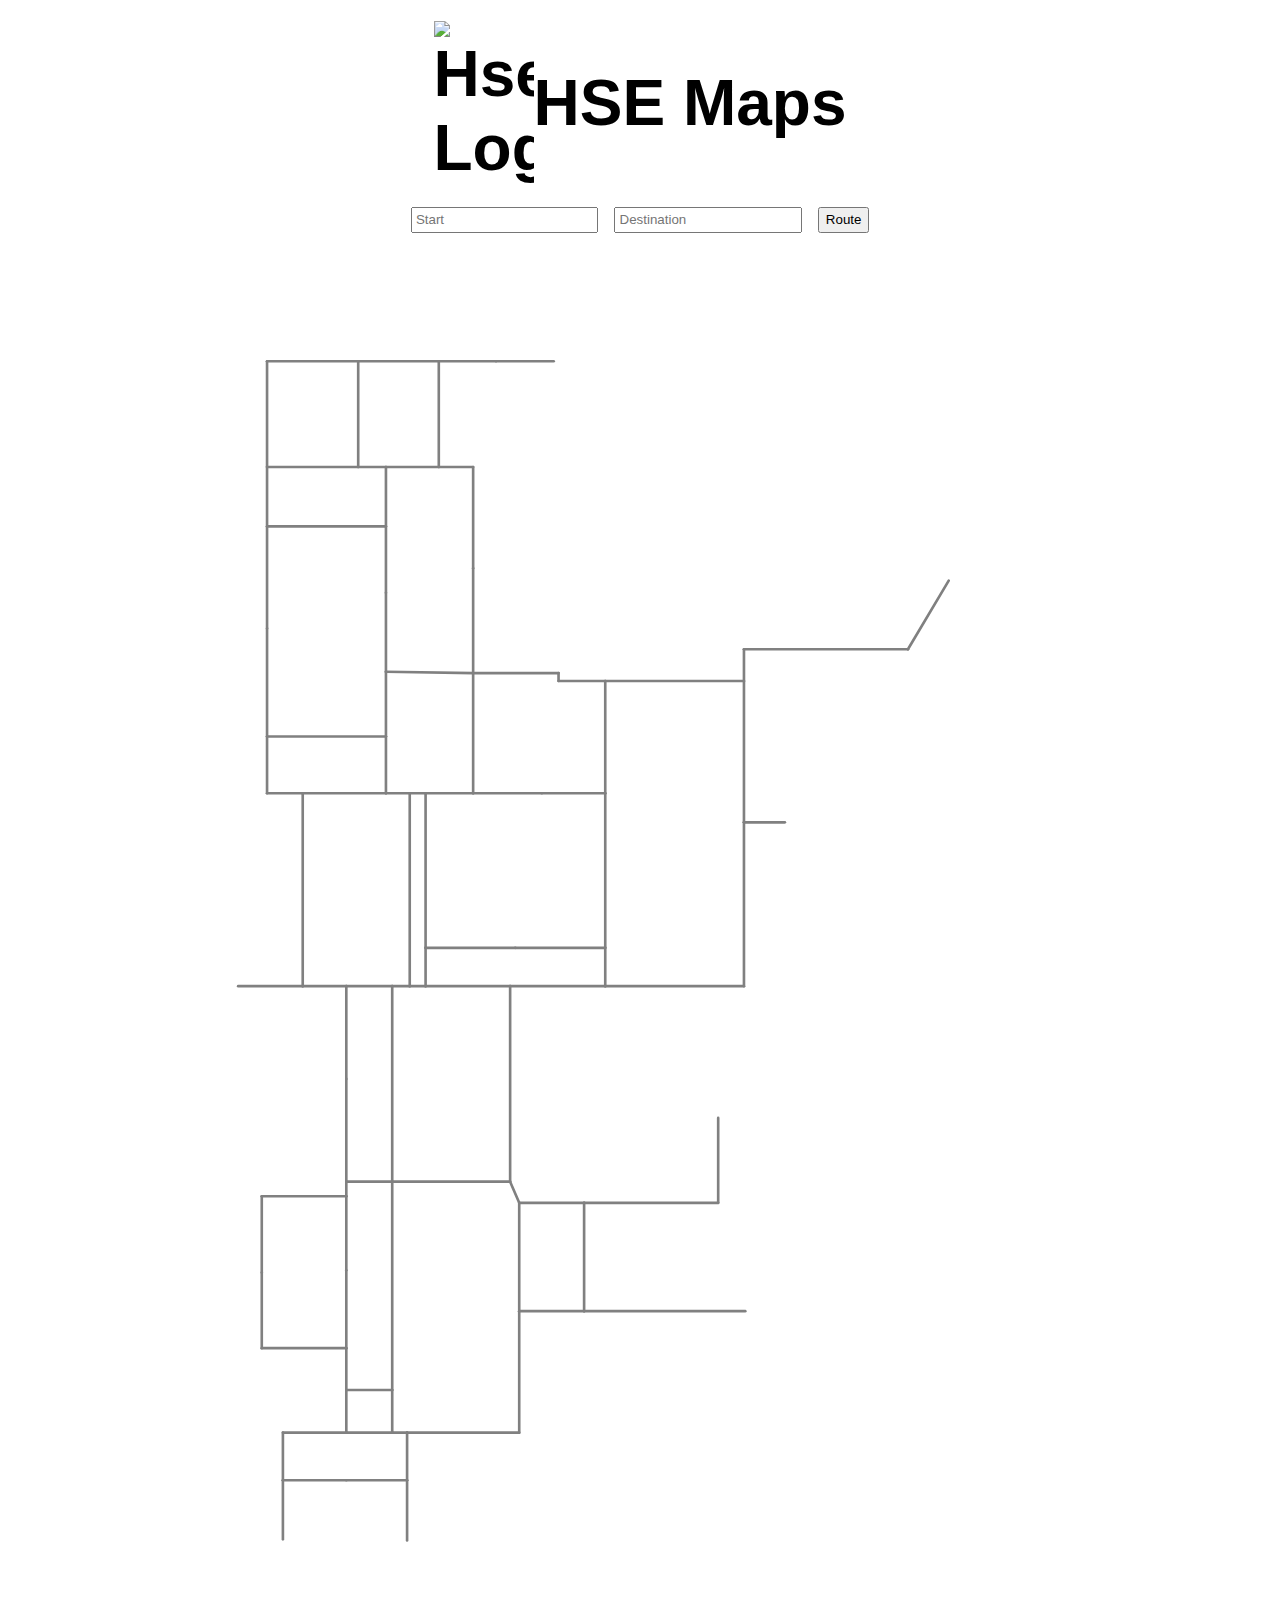
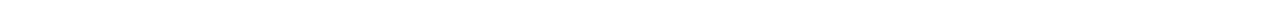
==== commit 416a1eab: "made shit a bit more responsive regarding the title and inputs, added a zoom feature which can be en" ====
--- a/main/index.html
+++ b/main/index.html
@@ -9,26 +9,31 @@
         <title>HseMAPS</title>
     </head>
     <body>
-        <h1>
-          <div id="Title" style="text-align: left">
-            <div style="font-family: 'Arial', Courier, monospace;"> 
-              <img style="vertical-align:middle" src="elements/hseapps.0051872e.png" alt="HseAPPS Logo" width="40" height="40"/>
-              <span style="vertical-align:middle">HSE MAPS</span>
-            </div>
+      <h1>
+        <div id="title">
+          <div style="font-family: 'Arial', Courier, monospace;display: flex;flex-wrap: wrap;align-items: center;justify-content: center;"> 
+            <img style="width: 100px;height: auto;" src="elements/hseapps.0051872e.png" alt="HseAPPS Logo" width="40" height="40">
+            <span>HSE Maps</span>
           </div>
-        </h1>
-          <h2>
-              <!-- Your current IP Address:  <span id="current-ip"></span>
-              Approved?  <span id="approved"></span>       -->
-          </h2>
-          <h3>
-          </h3>
-          <div id="svgdiv">
-            <svg xmlns="http://www.w3.org/2000/svg" xmlns:xlink="http://www.w3.org/1999/xlink" version="1.1" viewBox="0 0 1308 2048"><g style="transform: rotate(90deg) translate(-0em, -1308px);"><g xmlns="http://www.w3.org/2000/svg"><image xmlns="http://www.w3.org/2000/svg" xmlns:xlink="http://www.w3.org/1999/xlink" width="2048" height="1307" preserveAspectRatio="none" xlink:href="elements/mainfloorcrunched.png"></image><line x1="1315.414230128697" y1="535.6127298392502" x2="1444" y2="535.6127298392502" class="line" id="74 38"></line><line x1="1256.414230128697" y1="1098.5999908447266" x2="1412" y2="1098.5999908447266" class="line" id="76 68"></line><line x1="1256.414230128697" y1="1098.5999908447266" x2="1116" y2="1098.5999908447266" class="line" id="76 39"></line><line x1="1058" y1="842.8286660323975" x2="1058" y2="978.5999908447266" class="line" id="75 44"></line><line x1="1058" y1="842.8286660323975" x2="1058" y2="706.5999908447266" class="line" id="75 45"></line><line x1="1953.4142301286968" y1="1194.5999908447266" x2="1864" y2="1194.5999908447266" class="line" id="73 54"></line><line x1="1955.152368600768" y1="1006.5999908447266" x2="1864" y2="1006.5999908447266" class="line" id="72 48"></line><line x1="1116" y1="1262.3339920043945" x2="1116" y2="1164.5999908447266" class="line" id="71 40"></line><line x1="1792" y1="1029.1139920043943" x2="1792" y2="1098.5999908447266" class="line" id="70 32"></line><line x1="1792" y1="1029.1139920043943" x2="1792" y2="1006.5999908447266" class="line" id="70 33"></line><line x1="1792" y1="1029.1139920043943" x2="1727.3837023590524" y2="1029.1139920043943" class="line" id="70 58"></line><line x1="1549.5523686007682" y1="1226.5999908447266" x2="1664" y2="1226.5999908447266" class="line" id="69 31"></line><line x1="1549.5523686007682" y1="1226.5999908447266" x2="1434" y2="1226.5999908447266" class="line" id="69 29"></line><line x1="1412" y1="1098.5999908447266" x2="1412" y2="1029.1139920043943" class="line" id="68 27"></line><line x1="1412" y1="1098.5999908447266" x2="1434" y2="1098.5999908447266" class="line" id="68 28"></line><line x1="1116" y1="1029.1139920043943" x2="1412" y2="1029.1139920043943" class="line" id="67 27"></line><line x1="1116" y1="1029.1139920043943" x2="1116" y2="1002.5999908447266" class="line" id="67 16"></line><line x1="1116" y1="1029.1139920043943" x2="1116" y2="1098.5999908447266" class="line" id="67 39"></line><line x1="654" y1="777.3039920043943" x2="654" y2="706.5999908447266" class="line" id="66 56"></line><line x1="654" y1="777.3039920043943" x2="642" y2="777.3039920043943" class="line" id="66 65"></line><line x1="642" y1="777.3039920043943" x2="642" y2="906.5999908447266" class="line" id="65 10"></line><line x1="824" y1="802.6539920043944" x2="824" y2="706.5999908447266" class="line" id="64 19"></line><line x1="824" y1="802.6539920043944" x2="824" y2="906.5999908447266" class="line" id="64 55"></line><line x1="574.4223686007679" y1="1218.5999908447266" x2="738" y2="1218.5999908447266" class="line" id="63 13"></line><line x1="574.4223686007679" y1="1218.5999908447266" x2="420" y2="1218.5999908447266" class="line" id="63 5"></line><line x1="520.3423686007677" y1="1038.5999908447266" x2="640" y2="1038.5999908447266" class="line" id="62 11"></line><line x1="520.3423686007677" y1="1038.5999908447266" x2="420" y2="1038.5999908447266" class="line" id="62 6"></line><line x1="483.1623686007677" y1="906.5999908447266" x2="642" y2="906.5999908447266" class="line" id="61 10"></line><line x1="483.1623686007677" y1="906.5999908447266" x2="330" y2="906.5999908447266" class="line" id="61 9"></line><line x1="170" y1="871.9439920043945" x2="170" y2="784.5999908447266" class="line" id="60 0"></line><line x1="170" y1="871.9439920043945" x2="170" y2="958.5999908447266" class="line" id="60 1"></line><line x1="170" y1="1080.5999908447266" x2="170" y2="958.5999908447266" class="line" id="2 1"></line><line x1="1412" y1="1029.1139920043943" x2="1412" y2="850.5999908447266" class="line" id="27 26"></line><line x1="1727.3837023590524" y1="1098.5999908447266" x2="1792" y2="1098.5999908447266" class="line" id="59 32"></line><line x1="1727.3837023590524" y1="1098.5999908447266" x2="1664" y2="1098.5999908447266" class="line" id="59 30"></line><line x1="1727.3837023590524" y1="1098.5999908447266" x2="1727.3837023590524" y2="1029.1139920043943" class="line" id="59 58"></line><line x1="1727.3837023590524" y1="1029.1139920043943" x2="1412" y2="1029.1139920043943" class="line" id="58 27"></line><line x1="1864" y1="1194.5999908447266" x2="1864" y2="1098.5999908447266" class="line" id="54 24"></line><line x1="1864" y1="1006.5999908447266" x2="1864" y2="1098.5999908447266" class="line" id="48 24"></line><line x1="1444" y1="836.8445568047925" x2="1412" y2="850.5999908447266" class="line" id="57 26"></line><line x1="1116" y1="978.5999908447266" x2="1116" y2="1002.5999908447266" class="line" id="17 16"></line><line x1="824" y1="978.5999908447266" x2="824" y2="1002.5999908447266" class="line" id="18 15"></line><line x1="606" y1="248.333992004394" x2="606" y2="496.59999084472656" class="line" id="51 50"></line><line x1="502" y1="186.59999084472656" x2="606" y2="248.333992004394" class="line" id="52 51"></line><line x1="868" y1="496.59999084472656" x2="1116" y2="496.59999084472656" class="line" id="43 42"></line><line x1="1444" y1="836.8445568047925" x2="1608" y2="836.8445568047925" class="line" id="57 46"></line><line x1="1444" y1="836.8445568047925" x2="1444" y2="738.5999908447266" class="line" id="57 37"></line><line x1="1444" y1="738.5999908447266" x2="1608" y2="738.5999908447266" class="line" id="37 36"></line><line x1="1444" y1="535.6127298392502" x2="1444" y2="738.5999908447266" class="line" id="38 37"></line><line x1="1608" y1="738.5999908447266" x2="1608" y2="494.59999084472656" class="line" id="36 35"></line><line x1="1608" y1="836.8445568047925" x2="1608" y2="738.5999908447266" class="line" id="46 36"></line><line x1="1608" y1="836.8445568047925" x2="1792" y2="836.8445568047925" class="line" id="46 34"></line><line x1="1792" y1="836.8445568047925" x2="1792" y2="1006.5999908447266" class="line" id="34 33"></line><line x1="1864" y1="1006.5999908447266" x2="1792" y2="1006.5999908447266" class="line" id="48 33"></line><line x1="1864" y1="1194.5999908447266" x2="1792" y2="1194.5999908447266" class="line" id="54 47"></line><line x1="1792" y1="1194.5999908447266" x2="1792" y2="1098.5999908447266" class="line" id="47 32"></line><line x1="1434" y1="1098.5999908447266" x2="1546" y2="1098.5999908447266" class="line" id="28 22"></line><line x1="1664" y1="1098.5999908447266" x2="1546" y2="1098.5999908447266" class="line" id="30 22"></line><line x1="1664" y1="1226.5999908447266" x2="1664" y2="1098.5999908447266" class="line" id="31 30"></line><line x1="1434" y1="1226.5999908447266" x2="1434" y2="1098.5999908447266" class="line" id="29 28"></line><line x1="1412" y1="850.5999908447266" x2="1116" y2="850.5999908447266" class="line" id="26 25"></line><line x1="1116" y1="850.5999908447266" x2="1116" y2="978.5999908447266" class="line" id="25 17"></line><line x1="1116" y1="706.5999908447266" x2="1116" y2="850.5999908447266" class="line" id="41 25"></line><line x1="1116" y1="496.59999084472656" x2="1116" y2="706.5999908447266" class="line" id="42 41"></line><line x1="606" y1="496.59999084472656" x2="654" y2="496.59999084472656" class="line" id="50 20"></line><line x1="868" y1="496.59999084472656" x2="654" y2="496.59999084472656" class="line" id="43 20"></line><line x1="868" y1="434.59999084472656" x2="868" y2="496.59999084472656" class="line" id="53 43"></line><line x1="654" y1="706.5999908447266" x2="654" y2="496.59999084472656" class="line" id="56 20"></line><line x1="654" y1="706.5999908447266" x2="824" y2="706.5999908447266" class="line" id="56 19"></line><line x1="1058" y1="706.5999908447266" x2="1116" y2="706.5999908447266" class="line" id="45 41"></line><line x1="1058" y1="706.5999908447266" x2="824" y2="706.5999908447266" class="line" id="45 19"></line><line x1="824" y1="906.5999908447266" x2="824" y2="978.5999908447266" class="line" id="55 18"></line><line x1="824" y1="1002.5999908447266" x2="824" y2="1038.5999908447266" class="line" id="15 14"></line><line x1="824" y1="1038.5999908447266" x2="738" y2="1038.5999908447266" class="line" id="14 12"></line><line x1="738" y1="1038.5999908447266" x2="640" y2="1038.5999908447266" class="line" id="12 11"></line><line x1="824" y1="1164.5999908447266" x2="824" y2="1038.5999908447266" class="line" id="23 14"></line><line x1="824" y1="906.5999908447266" x2="642" y2="906.5999908447266" class="line" id="55 10"></line><line x1="738" y1="1218.5999908447266" x2="738" y2="1038.5999908447266" class="line" id="13 12"></line><line x1="330" y1="958.5999908447266" x2="170" y2="958.5999908447266" class="line" id="8 1"></line><line x1="330" y1="958.5999908447266" x2="330" y2="1038.5999908447266" class="line" id="8 7"></line><line x1="330" y1="906.5999908447266" x2="330" y2="958.5999908447266" class="line" id="9 8"></line><line x1="640" y1="1038.5999908447266" x2="642" y2="906.5999908447266" class="line" id="11 10"></line><line x1="1058" y1="978.5999908447266" x2="824" y2="978.5999908447266" class="line" id="44 18"></line><line x1="1058" y1="978.5999908447266" x2="1116" y2="978.5999908447266" class="line" id="44 17"></line><line x1="1116" y1="1002.5999908447266" x2="824" y2="1002.5999908447266" class="line" id="16 15"></line><line x1="1116" y1="1164.5999908447266" x2="1116" y2="1098.5999908447266" class="line" id="40 39"></line><line x1="1116" y1="1164.5999908447266" x2="824" y2="1164.5999908447266" class="line" id="40 23"></line><line x1="824" y1="1164.5999908447266" x2="824" y2="1218.5999908447266" class="line" id="23 21"></line><line x1="824" y1="1218.5999908447266" x2="738" y2="1218.5999908447266" class="line" id="21 13"></line><line x1="420" y1="1218.5999908447266" x2="330" y2="1218.5999908447266" class="line" id="5 4"></line><line x1="420" y1="1038.5999908447266" x2="420" y2="1218.5999908447266" class="line" id="6 5"></line><line x1="330" y1="1038.5999908447266" x2="420" y2="1038.5999908447266" class="line" id="7 6"></line><line x1="330" y1="1080.5999908447266" x2="330" y2="1038.5999908447266" class="line" id="49 7"></line><line x1="330" y1="1080.5999908447266" x2="170" y2="1080.5999908447266" class="line" id="49 2"></line><line x1="330" y1="1080.5999908447266" x2="330" y2="1218.5999908447266" class="line" id="49 4"></line><line x1="330" y1="1218.5999908447266" x2="170" y2="1218.5999908447266" class="line" id="4 3"></line><line x1="170" y1="1218.5999908447266" x2="170" y2="1080.5999908447266" class="line" id="3 2"></line></g></g></svg>
-</div>
-<input type="text" id="start">
-<input type="text" id="end">
-<button onclick="markShortestPathFromInput()">Find Path</button>
+        </div>
+      </h1>
+      <h2>
+        <!-- Your current IP Address:  <span id="current-ip"></span>
+        Approved?  <span id="approved"></span>       -->
+      </h2>
+
+      <div id="inputdiv">
+        <div style="display: flex; flex-wrap: wrap; justify-content: center; gap: 1em;">
+          <input type="text" id="start" placeholder="Start">
+          <input type="text" id="end" placeholder="Destination">
+        </div>
+        <button onclick="markShortestPathFromInput(true)">Route</button>
+      </div>
+
+      <div id="svgdiv">
+        <svg xmlns="http://www.w3.org/2000/svg" xmlns:xlink="http://www.w3.org/1999/xlink" version="1.1" viewBox="0 0 1308 2048"><g style="transform: rotate(90deg) translate(-0em, -1308px);"><g xmlns="http://www.w3.org/2000/svg"><image xmlns="http://www.w3.org/2000/svg" xmlns:xlink="http://www.w3.org/1999/xlink" width="2048" height="1307" preserveAspectRatio="none" xlink:href="elements/mainfloorcrunched.png"></image><line x1="1315.414230128697" y1="535.6127298392502" x2="1444" y2="535.6127298392502" class="line" id="74 38"></line><line x1="1256.414230128697" y1="1098.5999908447266" x2="1412" y2="1098.5999908447266" class="line" id="76 68"></line><line x1="1256.414230128697" y1="1098.5999908447266" x2="1116" y2="1098.5999908447266" class="line" id="76 39"></line><line x1="1058" y1="842.8286660323975" x2="1058" y2="978.5999908447266" class="line" id="75 44"></line><line x1="1058" y1="842.8286660323975" x2="1058" y2="706.5999908447266" class="line" id="75 45"></line><line x1="1953.4142301286968" y1="1194.5999908447266" x2="1864" y2="1194.5999908447266" class="line" id="73 54"></line><line x1="1955.152368600768" y1="1006.5999908447266" x2="1864" y2="1006.5999908447266" class="line" id="72 48"></line><line x1="1116" y1="1262.3339920043945" x2="1116" y2="1164.5999908447266" class="line" id="71 40"></line><line x1="1792" y1="1029.1139920043943" x2="1792" y2="1098.5999908447266" class="line" id="70 32"></line><line x1="1792" y1="1029.1139920043943" x2="1792" y2="1006.5999908447266" class="line" id="70 33"></line><line x1="1792" y1="1029.1139920043943" x2="1727.3837023590524" y2="1029.1139920043943" class="line" id="70 58"></line><line x1="1549.5523686007682" y1="1226.5999908447266" x2="1664" y2="1226.5999908447266" class="line" id="69 31"></line><line x1="1549.5523686007682" y1="1226.5999908447266" x2="1434" y2="1226.5999908447266" class="line" id="69 29"></line><line x1="1412" y1="1098.5999908447266" x2="1412" y2="1029.1139920043943" class="line" id="68 27"></line><line x1="1412" y1="1098.5999908447266" x2="1434" y2="1098.5999908447266" class="line" id="68 28"></line><line x1="1116" y1="1029.1139920043943" x2="1412" y2="1029.1139920043943" class="line" id="67 27"></line><line x1="1116" y1="1029.1139920043943" x2="1116" y2="1002.5999908447266" class="line" id="67 16"></line><line x1="1116" y1="1029.1139920043943" x2="1116" y2="1098.5999908447266" class="line" id="67 39"></line><line x1="654" y1="777.3039920043943" x2="654" y2="706.5999908447266" class="line" id="66 56"></line><line x1="654" y1="777.3039920043943" x2="642" y2="777.3039920043943" class="line" id="66 65"></line><line x1="642" y1="777.3039920043943" x2="642" y2="906.5999908447266" class="line" id="65 10"></line><line x1="824" y1="802.6539920043944" x2="824" y2="706.5999908447266" class="line" id="64 19"></line><line x1="824" y1="802.6539920043944" x2="824" y2="906.5999908447266" class="line" id="64 55"></line><line x1="574.4223686007679" y1="1218.5999908447266" x2="738" y2="1218.5999908447266" class="line" id="63 13"></line><line x1="574.4223686007679" y1="1218.5999908447266" x2="420" y2="1218.5999908447266" class="line" id="63 5"></line><line x1="520.3423686007677" y1="1038.5999908447266" x2="640" y2="1038.5999908447266" class="line" id="62 11"></line><line x1="520.3423686007677" y1="1038.5999908447266" x2="420" y2="1038.5999908447266" class="line" id="62 6"></line><line x1="483.1623686007677" y1="906.5999908447266" x2="642" y2="906.5999908447266" class="line" id="61 10"></line><line x1="483.1623686007677" y1="906.5999908447266" x2="330" y2="906.5999908447266" class="line" id="61 9"></line><line x1="170" y1="871.9439920043945" x2="170" y2="784.5999908447266" class="line" id="60 0"></line><line x1="170" y1="871.9439920043945" x2="170" y2="958.5999908447266" class="line" id="60 1"></line><line x1="170" y1="1080.5999908447266" x2="170" y2="958.5999908447266" class="line" id="2 1"></line><line x1="1412" y1="1029.1139920043943" x2="1412" y2="850.5999908447266" class="line" id="27 26"></line><line x1="1727.3837023590524" y1="1098.5999908447266" x2="1792" y2="1098.5999908447266" class="line" id="59 32"></line><line x1="1727.3837023590524" y1="1098.5999908447266" x2="1664" y2="1098.5999908447266" class="line" id="59 30"></line><line x1="1727.3837023590524" y1="1098.5999908447266" x2="1727.3837023590524" y2="1029.1139920043943" class="line" id="59 58"></line><line x1="1727.3837023590524" y1="1029.1139920043943" x2="1412" y2="1029.1139920043943" class="line" id="58 27"></line><line x1="1864" y1="1194.5999908447266" x2="1864" y2="1098.5999908447266" class="line" id="54 24"></line><line x1="1864" y1="1006.5999908447266" x2="1864" y2="1098.5999908447266" class="line" id="48 24"></line><line x1="1444" y1="836.8445568047925" x2="1412" y2="850.5999908447266" class="line" id="57 26"></line><line x1="1116" y1="978.5999908447266" x2="1116" y2="1002.5999908447266" class="line" id="17 16"></line><line x1="824" y1="978.5999908447266" x2="824" y2="1002.5999908447266" class="line" id="18 15"></line><line x1="606" y1="248.333992004394" x2="606" y2="496.59999084472656" class="line" id="51 50"></line><line x1="502" y1="186.59999084472656" x2="606" y2="248.333992004394" class="line" id="52 51"></line><line x1="868" y1="496.59999084472656" x2="1116" y2="496.59999084472656" class="line" id="43 42"></line><line x1="1444" y1="836.8445568047925" x2="1608" y2="836.8445568047925" class="line" id="57 46"></line><line x1="1444" y1="836.8445568047925" x2="1444" y2="738.5999908447266" class="line" id="57 37"></line><line x1="1444" y1="738.5999908447266" x2="1608" y2="738.5999908447266" class="line" id="37 36"></line><line x1="1444" y1="535.6127298392502" x2="1444" y2="738.5999908447266" class="line" id="38 37"></line><line x1="1608" y1="738.5999908447266" x2="1608" y2="494.59999084472656" class="line" id="36 35"></line><line x1="1608" y1="836.8445568047925" x2="1608" y2="738.5999908447266" class="line" id="46 36"></line><line x1="1608" y1="836.8445568047925" x2="1792" y2="836.8445568047925" class="line" id="46 34"></line><line x1="1792" y1="836.8445568047925" x2="1792" y2="1006.5999908447266" class="line" id="34 33"></line><line x1="1864" y1="1006.5999908447266" x2="1792" y2="1006.5999908447266" class="line" id="48 33"></line><line x1="1864" y1="1194.5999908447266" x2="1792" y2="1194.5999908447266" class="line" id="54 47"></line><line x1="1792" y1="1194.5999908447266" x2="1792" y2="1098.5999908447266" class="line" id="47 32"></line><line x1="1434" y1="1098.5999908447266" x2="1546" y2="1098.5999908447266" class="line" id="28 22"></line><line x1="1664" y1="1098.5999908447266" x2="1546" y2="1098.5999908447266" class="line" id="30 22"></line><line x1="1664" y1="1226.5999908447266" x2="1664" y2="1098.5999908447266" class="line" id="31 30"></line><line x1="1434" y1="1226.5999908447266" x2="1434" y2="1098.5999908447266" class="line" id="29 28"></line><line x1="1412" y1="850.5999908447266" x2="1116" y2="850.5999908447266" class="line" id="26 25"></line><line x1="1116" y1="850.5999908447266" x2="1116" y2="978.5999908447266" class="line" id="25 17"></line><line x1="1116" y1="706.5999908447266" x2="1116" y2="850.5999908447266" class="line" id="41 25"></line><line x1="1116" y1="496.59999084472656" x2="1116" y2="706.5999908447266" class="line" id="42 41"></line><line x1="606" y1="496.59999084472656" x2="654" y2="496.59999084472656" class="line" id="50 20"></line><line x1="868" y1="496.59999084472656" x2="654" y2="496.59999084472656" class="line" id="43 20"></line><line x1="868" y1="434.59999084472656" x2="868" y2="496.59999084472656" class="line" id="53 43"></line><line x1="654" y1="706.5999908447266" x2="654" y2="496.59999084472656" class="line" id="56 20"></line><line x1="654" y1="706.5999908447266" x2="824" y2="706.5999908447266" class="line" id="56 19"></line><line x1="1058" y1="706.5999908447266" x2="1116" y2="706.5999908447266" class="line" id="45 41"></line><line x1="1058" y1="706.5999908447266" x2="824" y2="706.5999908447266" class="line" id="45 19"></line><line x1="824" y1="906.5999908447266" x2="824" y2="978.5999908447266" class="line" id="55 18"></line><line x1="824" y1="1002.5999908447266" x2="824" y2="1038.5999908447266" class="line" id="15 14"></line><line x1="824" y1="1038.5999908447266" x2="738" y2="1038.5999908447266" class="line" id="14 12"></line><line x1="738" y1="1038.5999908447266" x2="640" y2="1038.5999908447266" class="line" id="12 11"></line><line x1="824" y1="1164.5999908447266" x2="824" y2="1038.5999908447266" class="line" id="23 14"></line><line x1="824" y1="906.5999908447266" x2="642" y2="906.5999908447266" class="line" id="55 10"></line><line x1="738" y1="1218.5999908447266" x2="738" y2="1038.5999908447266" class="line" id="13 12"></line><line x1="330" y1="958.5999908447266" x2="170" y2="958.5999908447266" class="line" id="8 1"></line><line x1="330" y1="958.5999908447266" x2="330" y2="1038.5999908447266" class="line" id="8 7"></line><line x1="330" y1="906.5999908447266" x2="330" y2="958.5999908447266" class="line" id="9 8"></line><line x1="640" y1="1038.5999908447266" x2="642" y2="906.5999908447266" class="line" id="11 10"></line><line x1="1058" y1="978.5999908447266" x2="824" y2="978.5999908447266" class="line" id="44 18"></line><line x1="1058" y1="978.5999908447266" x2="1116" y2="978.5999908447266" class="line" id="44 17"></line><line x1="1116" y1="1002.5999908447266" x2="824" y2="1002.5999908447266" class="line" id="16 15"></line><line x1="1116" y1="1164.5999908447266" x2="1116" y2="1098.5999908447266" class="line" id="40 39"></line><line x1="1116" y1="1164.5999908447266" x2="824" y2="1164.5999908447266" class="line" id="40 23"></line><line x1="824" y1="1164.5999908447266" x2="824" y2="1218.5999908447266" class="line" id="23 21"></line><line x1="824" y1="1218.5999908447266" x2="738" y2="1218.5999908447266" class="line" id="21 13"></line><line x1="420" y1="1218.5999908447266" x2="330" y2="1218.5999908447266" class="line" id="5 4"></line><line x1="420" y1="1038.5999908447266" x2="420" y2="1218.5999908447266" class="line" id="6 5"></line><line x1="330" y1="1038.5999908447266" x2="420" y2="1038.5999908447266" class="line" id="7 6"></line><line x1="330" y1="1080.5999908447266" x2="330" y2="1038.5999908447266" class="line" id="49 7"></line><line x1="330" y1="1080.5999908447266" x2="170" y2="1080.5999908447266" class="line" id="49 2"></line><line x1="330" y1="1080.5999908447266" x2="330" y2="1218.5999908447266" class="line" id="49 4"></line><line x1="330" y1="1218.5999908447266" x2="170" y2="1218.5999908447266" class="line" id="4 3"></line><line x1="170" y1="1218.5999908447266" x2="170" y2="1080.5999908447266" class="line" id="3 2"></line><g id="graph"></g></g></g></svg>
+      </div>
+
     </body>
     <script src="index.js"></script>
 
--- a/main/style.css
+++ b/main/style.css
@@ -1,13 +1,52 @@
-body {
+#title {
+  text-align: center;
+  font-size: 2em;
+}
+
+.line {
+  stroke: #808080;
+  stroke-width: 4;
+  fill: none;
+  stroke-linecap: round;
+  stroke-linejoin: round;
+}
+
 .selected {
-  stroke: #F0D543;
+  stroke: #007eef;
+  stroke-width: 8;
 }
+
+#startpt {
+  fill: #00FF00;
+  stroke: #01539C;
+  stroke-width: 0.2em;
 }
+
+#endpt {
+  fill: #FF0000;
+  stroke: #01539C;
+  stroke-width: 0.2em;
+}
+
 #svgdiv {
-    width:0;
-  }
-  svg {
-    height: 100%;
-    width: 96vmin;
-  }
-    +  width: 100%;
+}
+
+svg {
+  max-height: 200vh;
+  max-width: 96vmin;
+  display: block;
+  margin: auto;
+}
+
+#inputdiv {
+  display: flex;
+  justify-content: center;
+  margin-bottom: 1em;
+  flex-wrap: wrap;
+  gap: 1em;
+}
+
+#inputdiv input {
+  padding: 0.25em;
+}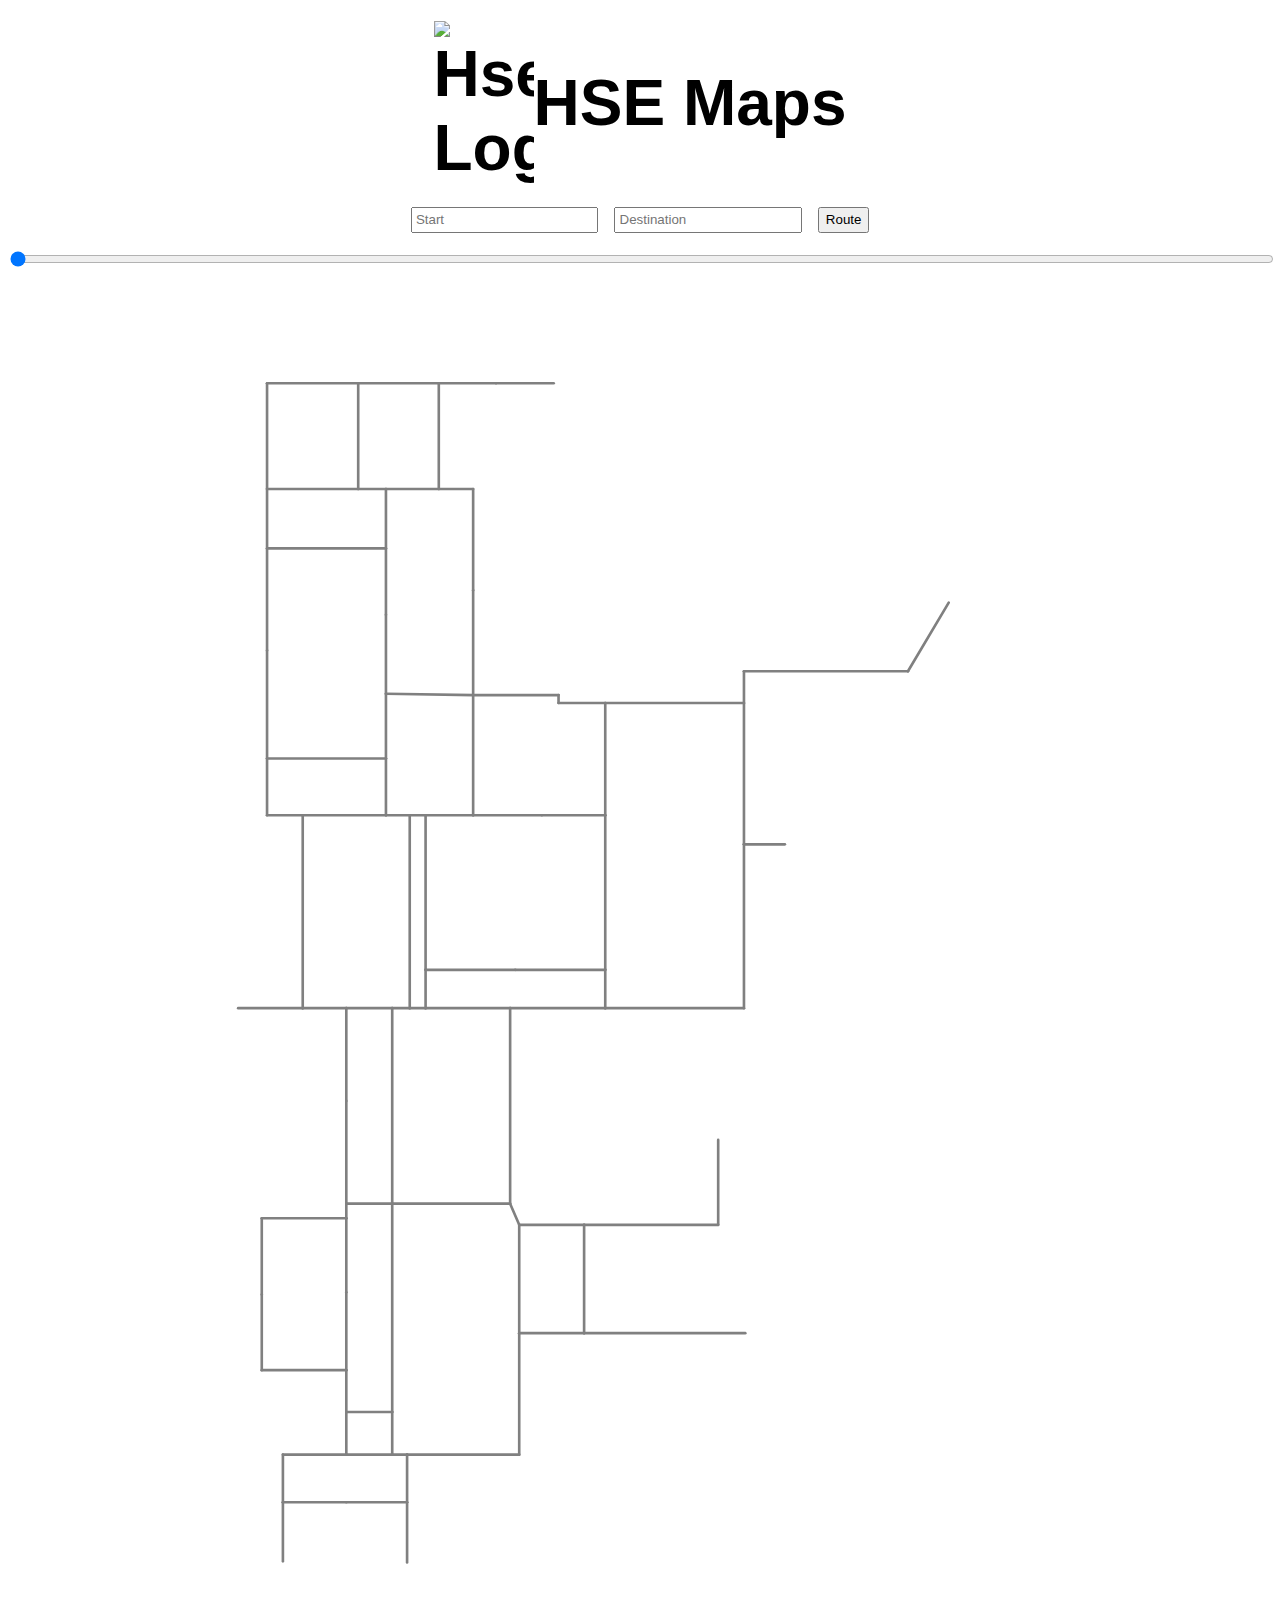
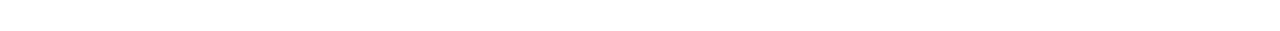
==== commit af9dd222: "agent shit + rotation, no scroll yet but maybe in future" ====
--- a/main/index.html
+++ b/main/index.html
@@ -29,6 +29,8 @@
         </div>
         <button onclick="markShortestPathFromInput(true)">Route</button>
       </div>
+      <input type="range" min="0" max="100" value="0" style="width: 100%;" id="progbar" oninput="updateAgent(true)">
+      
 
       <div id="svgdiv">
         <svg xmlns="http://www.w3.org/2000/svg" xmlns:xlink="http://www.w3.org/1999/xlink" version="1.1" viewBox="0 0 1308 2048"><g style="transform: rotate(90deg) translate(-0em, -1308px);"><g xmlns="http://www.w3.org/2000/svg"><image xmlns="http://www.w3.org/2000/svg" xmlns:xlink="http://www.w3.org/1999/xlink" width="2048" height="1307" preserveAspectRatio="none" xlink:href="elements/mainfloorcrunched.png"></image><line x1="1315.414230128697" y1="535.6127298392502" x2="1444" y2="535.6127298392502" class="line" id="74 38"></line><line x1="1256.414230128697" y1="1098.5999908447266" x2="1412" y2="1098.5999908447266" class="line" id="76 68"></line><line x1="1256.414230128697" y1="1098.5999908447266" x2="1116" y2="1098.5999908447266" class="line" id="76 39"></line><line x1="1058" y1="842.8286660323975" x2="1058" y2="978.5999908447266" class="line" id="75 44"></line><line x1="1058" y1="842.8286660323975" x2="1058" y2="706.5999908447266" class="line" id="75 45"></line><line x1="1953.4142301286968" y1="1194.5999908447266" x2="1864" y2="1194.5999908447266" class="line" id="73 54"></line><line x1="1955.152368600768" y1="1006.5999908447266" x2="1864" y2="1006.5999908447266" class="line" id="72 48"></line><line x1="1116" y1="1262.3339920043945" x2="1116" y2="1164.5999908447266" class="line" id="71 40"></line><line x1="1792" y1="1029.1139920043943" x2="1792" y2="1098.5999908447266" class="line" id="70 32"></line><line x1="1792" y1="1029.1139920043943" x2="1792" y2="1006.5999908447266" class="line" id="70 33"></line><line x1="1792" y1="1029.1139920043943" x2="1727.3837023590524" y2="1029.1139920043943" class="line" id="70 58"></line><line x1="1549.5523686007682" y1="1226.5999908447266" x2="1664" y2="1226.5999908447266" class="line" id="69 31"></line><line x1="1549.5523686007682" y1="1226.5999908447266" x2="1434" y2="1226.5999908447266" class="line" id="69 29"></line><line x1="1412" y1="1098.5999908447266" x2="1412" y2="1029.1139920043943" class="line" id="68 27"></line><line x1="1412" y1="1098.5999908447266" x2="1434" y2="1098.5999908447266" class="line" id="68 28"></line><line x1="1116" y1="1029.1139920043943" x2="1412" y2="1029.1139920043943" class="line" id="67 27"></line><line x1="1116" y1="1029.1139920043943" x2="1116" y2="1002.5999908447266" class="line" id="67 16"></line><line x1="1116" y1="1029.1139920043943" x2="1116" y2="1098.5999908447266" class="line" id="67 39"></line><line x1="654" y1="777.3039920043943" x2="654" y2="706.5999908447266" class="line" id="66 56"></line><line x1="654" y1="777.3039920043943" x2="642" y2="777.3039920043943" class="line" id="66 65"></line><line x1="642" y1="777.3039920043943" x2="642" y2="906.5999908447266" class="line" id="65 10"></line><line x1="824" y1="802.6539920043944" x2="824" y2="706.5999908447266" class="line" id="64 19"></line><line x1="824" y1="802.6539920043944" x2="824" y2="906.5999908447266" class="line" id="64 55"></line><line x1="574.4223686007679" y1="1218.5999908447266" x2="738" y2="1218.5999908447266" class="line" id="63 13"></line><line x1="574.4223686007679" y1="1218.5999908447266" x2="420" y2="1218.5999908447266" class="line" id="63 5"></line><line x1="520.3423686007677" y1="1038.5999908447266" x2="640" y2="1038.5999908447266" class="line" id="62 11"></line><line x1="520.3423686007677" y1="1038.5999908447266" x2="420" y2="1038.5999908447266" class="line" id="62 6"></line><line x1="483.1623686007677" y1="906.5999908447266" x2="642" y2="906.5999908447266" class="line" id="61 10"></line><line x1="483.1623686007677" y1="906.5999908447266" x2="330" y2="906.5999908447266" class="line" id="61 9"></line><line x1="170" y1="871.9439920043945" x2="170" y2="784.5999908447266" class="line" id="60 0"></line><line x1="170" y1="871.9439920043945" x2="170" y2="958.5999908447266" class="line" id="60 1"></line><line x1="170" y1="1080.5999908447266" x2="170" y2="958.5999908447266" class="line" id="2 1"></line><line x1="1412" y1="1029.1139920043943" x2="1412" y2="850.5999908447266" class="line" id="27 26"></line><line x1="1727.3837023590524" y1="1098.5999908447266" x2="1792" y2="1098.5999908447266" class="line" id="59 32"></line><line x1="1727.3837023590524" y1="1098.5999908447266" x2="1664" y2="1098.5999908447266" class="line" id="59 30"></line><line x1="1727.3837023590524" y1="1098.5999908447266" x2="1727.3837023590524" y2="1029.1139920043943" class="line" id="59 58"></line><line x1="1727.3837023590524" y1="1029.1139920043943" x2="1412" y2="1029.1139920043943" class="line" id="58 27"></line><line x1="1864" y1="1194.5999908447266" x2="1864" y2="1098.5999908447266" class="line" id="54 24"></line><line x1="1864" y1="1006.5999908447266" x2="1864" y2="1098.5999908447266" class="line" id="48 24"></line><line x1="1444" y1="836.8445568047925" x2="1412" y2="850.5999908447266" class="line" id="57 26"></line><line x1="1116" y1="978.5999908447266" x2="1116" y2="1002.5999908447266" class="line" id="17 16"></line><line x1="824" y1="978.5999908447266" x2="824" y2="1002.5999908447266" class="line" id="18 15"></line><line x1="606" y1="248.333992004394" x2="606" y2="496.59999084472656" class="line" id="51 50"></line><line x1="502" y1="186.59999084472656" x2="606" y2="248.333992004394" class="line" id="52 51"></line><line x1="868" y1="496.59999084472656" x2="1116" y2="496.59999084472656" class="line" id="43 42"></line><line x1="1444" y1="836.8445568047925" x2="1608" y2="836.8445568047925" class="line" id="57 46"></line><line x1="1444" y1="836.8445568047925" x2="1444" y2="738.5999908447266" class="line" id="57 37"></line><line x1="1444" y1="738.5999908447266" x2="1608" y2="738.5999908447266" class="line" id="37 36"></line><line x1="1444" y1="535.6127298392502" x2="1444" y2="738.5999908447266" class="line" id="38 37"></line><line x1="1608" y1="738.5999908447266" x2="1608" y2="494.59999084472656" class="line" id="36 35"></line><line x1="1608" y1="836.8445568047925" x2="1608" y2="738.5999908447266" class="line" id="46 36"></line><line x1="1608" y1="836.8445568047925" x2="1792" y2="836.8445568047925" class="line" id="46 34"></line><line x1="1792" y1="836.8445568047925" x2="1792" y2="1006.5999908447266" class="line" id="34 33"></line><line x1="1864" y1="1006.5999908447266" x2="1792" y2="1006.5999908447266" class="line" id="48 33"></line><line x1="1864" y1="1194.5999908447266" x2="1792" y2="1194.5999908447266" class="line" id="54 47"></line><line x1="1792" y1="1194.5999908447266" x2="1792" y2="1098.5999908447266" class="line" id="47 32"></line><line x1="1434" y1="1098.5999908447266" x2="1546" y2="1098.5999908447266" class="line" id="28 22"></line><line x1="1664" y1="1098.5999908447266" x2="1546" y2="1098.5999908447266" class="line" id="30 22"></line><line x1="1664" y1="1226.5999908447266" x2="1664" y2="1098.5999908447266" class="line" id="31 30"></line><line x1="1434" y1="1226.5999908447266" x2="1434" y2="1098.5999908447266" class="line" id="29 28"></line><line x1="1412" y1="850.5999908447266" x2="1116" y2="850.5999908447266" class="line" id="26 25"></line><line x1="1116" y1="850.5999908447266" x2="1116" y2="978.5999908447266" class="line" id="25 17"></line><line x1="1116" y1="706.5999908447266" x2="1116" y2="850.5999908447266" class="line" id="41 25"></line><line x1="1116" y1="496.59999084472656" x2="1116" y2="706.5999908447266" class="line" id="42 41"></line><line x1="606" y1="496.59999084472656" x2="654" y2="496.59999084472656" class="line" id="50 20"></line><line x1="868" y1="496.59999084472656" x2="654" y2="496.59999084472656" class="line" id="43 20"></line><line x1="868" y1="434.59999084472656" x2="868" y2="496.59999084472656" class="line" id="53 43"></line><line x1="654" y1="706.5999908447266" x2="654" y2="496.59999084472656" class="line" id="56 20"></line><line x1="654" y1="706.5999908447266" x2="824" y2="706.5999908447266" class="line" id="56 19"></line><line x1="1058" y1="706.5999908447266" x2="1116" y2="706.5999908447266" class="line" id="45 41"></line><line x1="1058" y1="706.5999908447266" x2="824" y2="706.5999908447266" class="line" id="45 19"></line><line x1="824" y1="906.5999908447266" x2="824" y2="978.5999908447266" class="line" id="55 18"></line><line x1="824" y1="1002.5999908447266" x2="824" y2="1038.5999908447266" class="line" id="15 14"></line><line x1="824" y1="1038.5999908447266" x2="738" y2="1038.5999908447266" class="line" id="14 12"></line><line x1="738" y1="1038.5999908447266" x2="640" y2="1038.5999908447266" class="line" id="12 11"></line><line x1="824" y1="1164.5999908447266" x2="824" y2="1038.5999908447266" class="line" id="23 14"></line><line x1="824" y1="906.5999908447266" x2="642" y2="906.5999908447266" class="line" id="55 10"></line><line x1="738" y1="1218.5999908447266" x2="738" y2="1038.5999908447266" class="line" id="13 12"></line><line x1="330" y1="958.5999908447266" x2="170" y2="958.5999908447266" class="line" id="8 1"></line><line x1="330" y1="958.5999908447266" x2="330" y2="1038.5999908447266" class="line" id="8 7"></line><line x1="330" y1="906.5999908447266" x2="330" y2="958.5999908447266" class="line" id="9 8"></line><line x1="640" y1="1038.5999908447266" x2="642" y2="906.5999908447266" class="line" id="11 10"></line><line x1="1058" y1="978.5999908447266" x2="824" y2="978.5999908447266" class="line" id="44 18"></line><line x1="1058" y1="978.5999908447266" x2="1116" y2="978.5999908447266" class="line" id="44 17"></line><line x1="1116" y1="1002.5999908447266" x2="824" y2="1002.5999908447266" class="line" id="16 15"></line><line x1="1116" y1="1164.5999908447266" x2="1116" y2="1098.5999908447266" class="line" id="40 39"></line><line x1="1116" y1="1164.5999908447266" x2="824" y2="1164.5999908447266" class="line" id="40 23"></line><line x1="824" y1="1164.5999908447266" x2="824" y2="1218.5999908447266" class="line" id="23 21"></line><line x1="824" y1="1218.5999908447266" x2="738" y2="1218.5999908447266" class="line" id="21 13"></line><line x1="420" y1="1218.5999908447266" x2="330" y2="1218.5999908447266" class="line" id="5 4"></line><line x1="420" y1="1038.5999908447266" x2="420" y2="1218.5999908447266" class="line" id="6 5"></line><line x1="330" y1="1038.5999908447266" x2="420" y2="1038.5999908447266" class="line" id="7 6"></line><line x1="330" y1="1080.5999908447266" x2="330" y2="1038.5999908447266" class="line" id="49 7"></line><line x1="330" y1="1080.5999908447266" x2="170" y2="1080.5999908447266" class="line" id="49 2"></line><line x1="330" y1="1080.5999908447266" x2="330" y2="1218.5999908447266" class="line" id="49 4"></line><line x1="330" y1="1218.5999908447266" x2="170" y2="1218.5999908447266" class="line" id="4 3"></line><line x1="170" y1="1218.5999908447266" x2="170" y2="1080.5999908447266" class="line" id="3 2"></line><g id="graph"></g></g></g></svg>
--- a/main/style.css
+++ b/main/style.css
@@ -27,6 +27,11 @@
   stroke: #01539C;
   stroke-width: 0.2em;
 }
+#agent {
+  fill: #FFA500;
+  stroke: #01539C;
+  stroke-width: 0.2em;
+}
 
 #svgdiv {
   width: 100%;
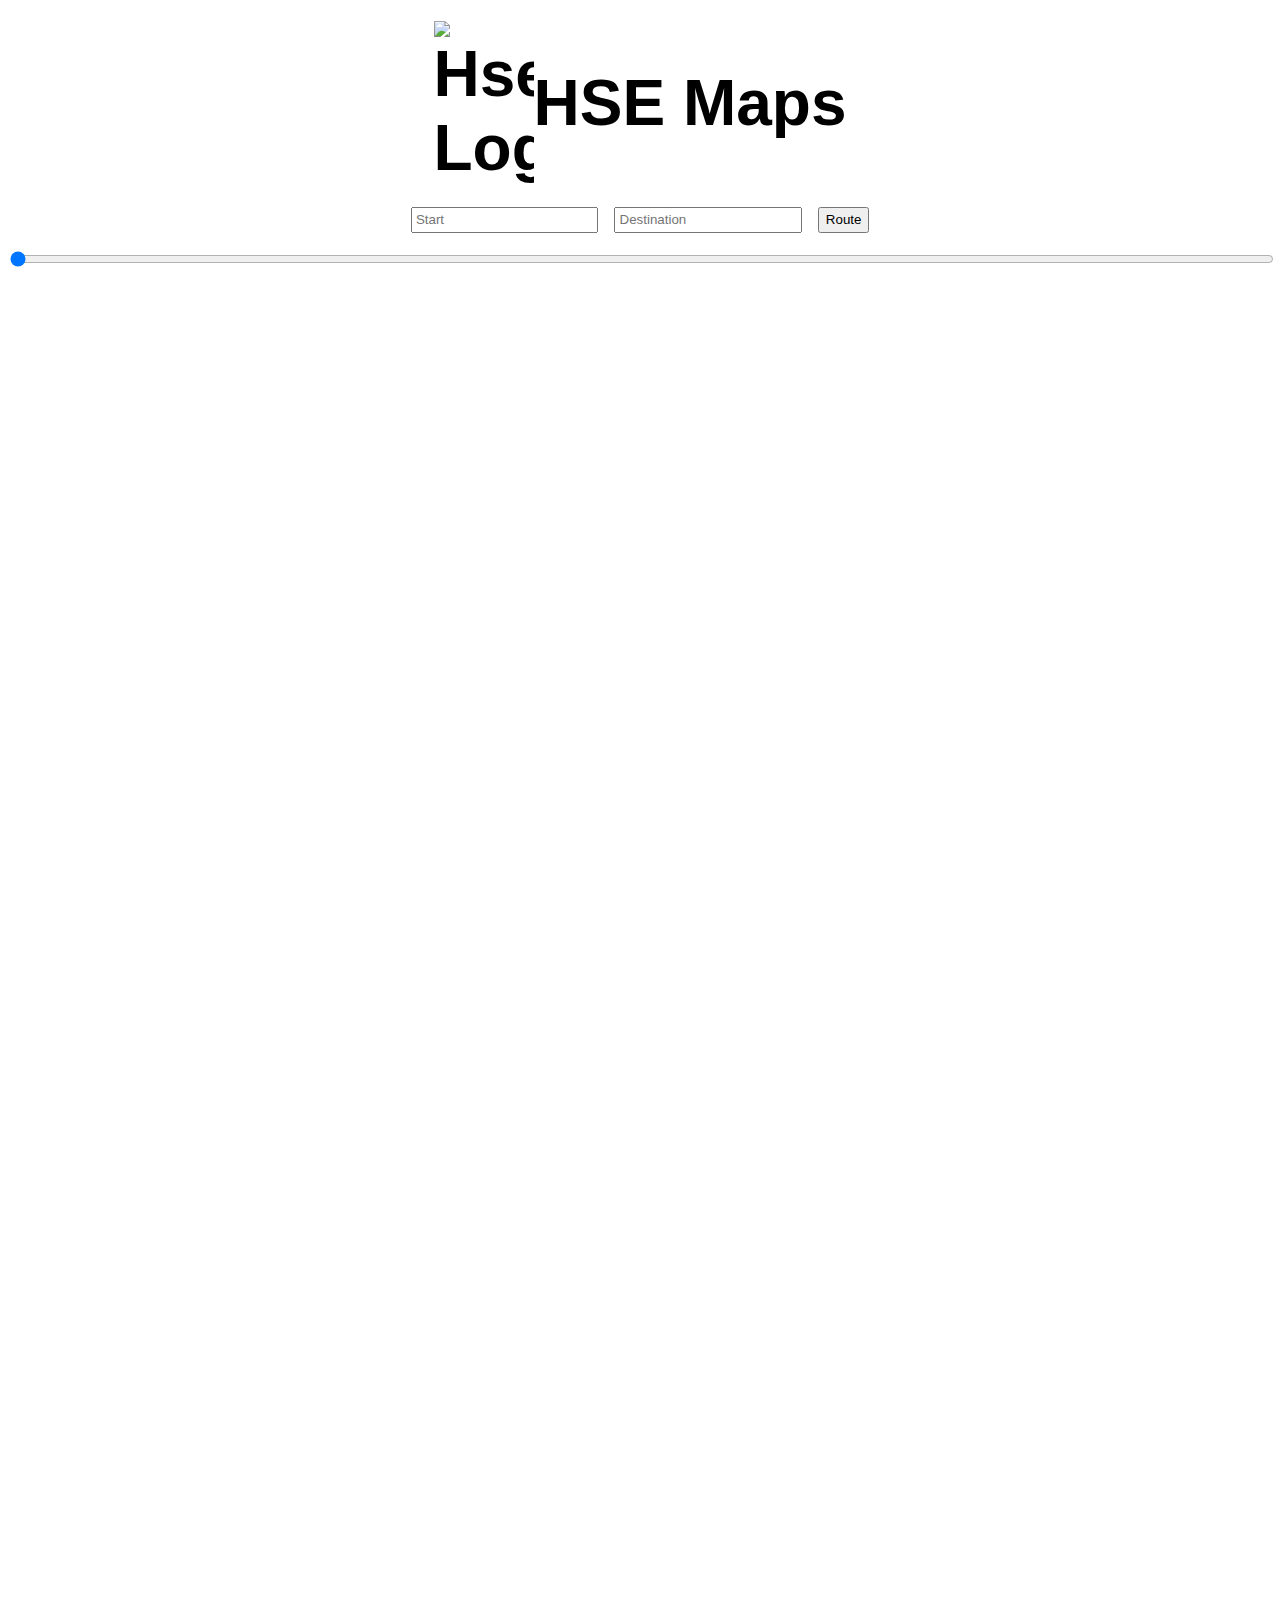
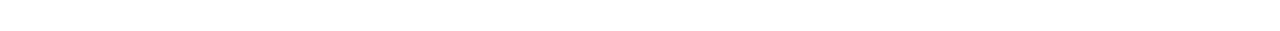
==== commit 95e40d40: "Merge branch 'main' of https://github.com/turnzz/HseMaps" ====
--- a/main/index.html
+++ b/main/index.html
@@ -6,7 +6,7 @@
         <meta charset="UTF-8">
         <meta name="viewport" content="width=device-width, initial-scale=1.0">
         <link rel="stylesheet" href="style.css">
-        <title>HseMAPS</title>
+        <title>HSE Maps</title>
     </head>
     <body>
       <h1>
@@ -33,7 +33,10 @@
       
 
       <div id="svgdiv">
-        <svg xmlns="http://www.w3.org/2000/svg" xmlns:xlink="http://www.w3.org/1999/xlink" version="1.1" viewBox="0 0 1308 2048"><g style="transform: rotate(90deg) translate(-0em, -1308px);"><g xmlns="http://www.w3.org/2000/svg"><image xmlns="http://www.w3.org/2000/svg" xmlns:xlink="http://www.w3.org/1999/xlink" width="2048" height="1307" preserveAspectRatio="none" xlink:href="elements/mainfloorcrunched.png"></image><line x1="1315.414230128697" y1="535.6127298392502" x2="1444" y2="535.6127298392502" class="line" id="74 38"></line><line x1="1256.414230128697" y1="1098.5999908447266" x2="1412" y2="1098.5999908447266" class="line" id="76 68"></line><line x1="1256.414230128697" y1="1098.5999908447266" x2="1116" y2="1098.5999908447266" class="line" id="76 39"></line><line x1="1058" y1="842.8286660323975" x2="1058" y2="978.5999908447266" class="line" id="75 44"></line><line x1="1058" y1="842.8286660323975" x2="1058" y2="706.5999908447266" class="line" id="75 45"></line><line x1="1953.4142301286968" y1="1194.5999908447266" x2="1864" y2="1194.5999908447266" class="line" id="73 54"></line><line x1="1955.152368600768" y1="1006.5999908447266" x2="1864" y2="1006.5999908447266" class="line" id="72 48"></line><line x1="1116" y1="1262.3339920043945" x2="1116" y2="1164.5999908447266" class="line" id="71 40"></line><line x1="1792" y1="1029.1139920043943" x2="1792" y2="1098.5999908447266" class="line" id="70 32"></line><line x1="1792" y1="1029.1139920043943" x2="1792" y2="1006.5999908447266" class="line" id="70 33"></line><line x1="1792" y1="1029.1139920043943" x2="1727.3837023590524" y2="1029.1139920043943" class="line" id="70 58"></line><line x1="1549.5523686007682" y1="1226.5999908447266" x2="1664" y2="1226.5999908447266" class="line" id="69 31"></line><line x1="1549.5523686007682" y1="1226.5999908447266" x2="1434" y2="1226.5999908447266" class="line" id="69 29"></line><line x1="1412" y1="1098.5999908447266" x2="1412" y2="1029.1139920043943" class="line" id="68 27"></line><line x1="1412" y1="1098.5999908447266" x2="1434" y2="1098.5999908447266" class="line" id="68 28"></line><line x1="1116" y1="1029.1139920043943" x2="1412" y2="1029.1139920043943" class="line" id="67 27"></line><line x1="1116" y1="1029.1139920043943" x2="1116" y2="1002.5999908447266" class="line" id="67 16"></line><line x1="1116" y1="1029.1139920043943" x2="1116" y2="1098.5999908447266" class="line" id="67 39"></line><line x1="654" y1="777.3039920043943" x2="654" y2="706.5999908447266" class="line" id="66 56"></line><line x1="654" y1="777.3039920043943" x2="642" y2="777.3039920043943" class="line" id="66 65"></line><line x1="642" y1="777.3039920043943" x2="642" y2="906.5999908447266" class="line" id="65 10"></line><line x1="824" y1="802.6539920043944" x2="824" y2="706.5999908447266" class="line" id="64 19"></line><line x1="824" y1="802.6539920043944" x2="824" y2="906.5999908447266" class="line" id="64 55"></line><line x1="574.4223686007679" y1="1218.5999908447266" x2="738" y2="1218.5999908447266" class="line" id="63 13"></line><line x1="574.4223686007679" y1="1218.5999908447266" x2="420" y2="1218.5999908447266" class="line" id="63 5"></line><line x1="520.3423686007677" y1="1038.5999908447266" x2="640" y2="1038.5999908447266" class="line" id="62 11"></line><line x1="520.3423686007677" y1="1038.5999908447266" x2="420" y2="1038.5999908447266" class="line" id="62 6"></line><line x1="483.1623686007677" y1="906.5999908447266" x2="642" y2="906.5999908447266" class="line" id="61 10"></line><line x1="483.1623686007677" y1="906.5999908447266" x2="330" y2="906.5999908447266" class="line" id="61 9"></line><line x1="170" y1="871.9439920043945" x2="170" y2="784.5999908447266" class="line" id="60 0"></line><line x1="170" y1="871.9439920043945" x2="170" y2="958.5999908447266" class="line" id="60 1"></line><line x1="170" y1="1080.5999908447266" x2="170" y2="958.5999908447266" class="line" id="2 1"></line><line x1="1412" y1="1029.1139920043943" x2="1412" y2="850.5999908447266" class="line" id="27 26"></line><line x1="1727.3837023590524" y1="1098.5999908447266" x2="1792" y2="1098.5999908447266" class="line" id="59 32"></line><line x1="1727.3837023590524" y1="1098.5999908447266" x2="1664" y2="1098.5999908447266" class="line" id="59 30"></line><line x1="1727.3837023590524" y1="1098.5999908447266" x2="1727.3837023590524" y2="1029.1139920043943" class="line" id="59 58"></line><line x1="1727.3837023590524" y1="1029.1139920043943" x2="1412" y2="1029.1139920043943" class="line" id="58 27"></line><line x1="1864" y1="1194.5999908447266" x2="1864" y2="1098.5999908447266" class="line" id="54 24"></line><line x1="1864" y1="1006.5999908447266" x2="1864" y2="1098.5999908447266" class="line" id="48 24"></line><line x1="1444" y1="836.8445568047925" x2="1412" y2="850.5999908447266" class="line" id="57 26"></line><line x1="1116" y1="978.5999908447266" x2="1116" y2="1002.5999908447266" class="line" id="17 16"></line><line x1="824" y1="978.5999908447266" x2="824" y2="1002.5999908447266" class="line" id="18 15"></line><line x1="606" y1="248.333992004394" x2="606" y2="496.59999084472656" class="line" id="51 50"></line><line x1="502" y1="186.59999084472656" x2="606" y2="248.333992004394" class="line" id="52 51"></line><line x1="868" y1="496.59999084472656" x2="1116" y2="496.59999084472656" class="line" id="43 42"></line><line x1="1444" y1="836.8445568047925" x2="1608" y2="836.8445568047925" class="line" id="57 46"></line><line x1="1444" y1="836.8445568047925" x2="1444" y2="738.5999908447266" class="line" id="57 37"></line><line x1="1444" y1="738.5999908447266" x2="1608" y2="738.5999908447266" class="line" id="37 36"></line><line x1="1444" y1="535.6127298392502" x2="1444" y2="738.5999908447266" class="line" id="38 37"></line><line x1="1608" y1="738.5999908447266" x2="1608" y2="494.59999084472656" class="line" id="36 35"></line><line x1="1608" y1="836.8445568047925" x2="1608" y2="738.5999908447266" class="line" id="46 36"></line><line x1="1608" y1="836.8445568047925" x2="1792" y2="836.8445568047925" class="line" id="46 34"></line><line x1="1792" y1="836.8445568047925" x2="1792" y2="1006.5999908447266" class="line" id="34 33"></line><line x1="1864" y1="1006.5999908447266" x2="1792" y2="1006.5999908447266" class="line" id="48 33"></line><line x1="1864" y1="1194.5999908447266" x2="1792" y2="1194.5999908447266" class="line" id="54 47"></line><line x1="1792" y1="1194.5999908447266" x2="1792" y2="1098.5999908447266" class="line" id="47 32"></line><line x1="1434" y1="1098.5999908447266" x2="1546" y2="1098.5999908447266" class="line" id="28 22"></line><line x1="1664" y1="1098.5999908447266" x2="1546" y2="1098.5999908447266" class="line" id="30 22"></line><line x1="1664" y1="1226.5999908447266" x2="1664" y2="1098.5999908447266" class="line" id="31 30"></line><line x1="1434" y1="1226.5999908447266" x2="1434" y2="1098.5999908447266" class="line" id="29 28"></line><line x1="1412" y1="850.5999908447266" x2="1116" y2="850.5999908447266" class="line" id="26 25"></line><line x1="1116" y1="850.5999908447266" x2="1116" y2="978.5999908447266" class="line" id="25 17"></line><line x1="1116" y1="706.5999908447266" x2="1116" y2="850.5999908447266" class="line" id="41 25"></line><line x1="1116" y1="496.59999084472656" x2="1116" y2="706.5999908447266" class="line" id="42 41"></line><line x1="606" y1="496.59999084472656" x2="654" y2="496.59999084472656" class="line" id="50 20"></line><line x1="868" y1="496.59999084472656" x2="654" y2="496.59999084472656" class="line" id="43 20"></line><line x1="868" y1="434.59999084472656" x2="868" y2="496.59999084472656" class="line" id="53 43"></line><line x1="654" y1="706.5999908447266" x2="654" y2="496.59999084472656" class="line" id="56 20"></line><line x1="654" y1="706.5999908447266" x2="824" y2="706.5999908447266" class="line" id="56 19"></line><line x1="1058" y1="706.5999908447266" x2="1116" y2="706.5999908447266" class="line" id="45 41"></line><line x1="1058" y1="706.5999908447266" x2="824" y2="706.5999908447266" class="line" id="45 19"></line><line x1="824" y1="906.5999908447266" x2="824" y2="978.5999908447266" class="line" id="55 18"></line><line x1="824" y1="1002.5999908447266" x2="824" y2="1038.5999908447266" class="line" id="15 14"></line><line x1="824" y1="1038.5999908447266" x2="738" y2="1038.5999908447266" class="line" id="14 12"></line><line x1="738" y1="1038.5999908447266" x2="640" y2="1038.5999908447266" class="line" id="12 11"></line><line x1="824" y1="1164.5999908447266" x2="824" y2="1038.5999908447266" class="line" id="23 14"></line><line x1="824" y1="906.5999908447266" x2="642" y2="906.5999908447266" class="line" id="55 10"></line><line x1="738" y1="1218.5999908447266" x2="738" y2="1038.5999908447266" class="line" id="13 12"></line><line x1="330" y1="958.5999908447266" x2="170" y2="958.5999908447266" class="line" id="8 1"></line><line x1="330" y1="958.5999908447266" x2="330" y2="1038.5999908447266" class="line" id="8 7"></line><line x1="330" y1="906.5999908447266" x2="330" y2="958.5999908447266" class="line" id="9 8"></line><line x1="640" y1="1038.5999908447266" x2="642" y2="906.5999908447266" class="line" id="11 10"></line><line x1="1058" y1="978.5999908447266" x2="824" y2="978.5999908447266" class="line" id="44 18"></line><line x1="1058" y1="978.5999908447266" x2="1116" y2="978.5999908447266" class="line" id="44 17"></line><line x1="1116" y1="1002.5999908447266" x2="824" y2="1002.5999908447266" class="line" id="16 15"></line><line x1="1116" y1="1164.5999908447266" x2="1116" y2="1098.5999908447266" class="line" id="40 39"></line><line x1="1116" y1="1164.5999908447266" x2="824" y2="1164.5999908447266" class="line" id="40 23"></line><line x1="824" y1="1164.5999908447266" x2="824" y2="1218.5999908447266" class="line" id="23 21"></line><line x1="824" y1="1218.5999908447266" x2="738" y2="1218.5999908447266" class="line" id="21 13"></line><line x1="420" y1="1218.5999908447266" x2="330" y2="1218.5999908447266" class="line" id="5 4"></line><line x1="420" y1="1038.5999908447266" x2="420" y2="1218.5999908447266" class="line" id="6 5"></line><line x1="330" y1="1038.5999908447266" x2="420" y2="1038.5999908447266" class="line" id="7 6"></line><line x1="330" y1="1080.5999908447266" x2="330" y2="1038.5999908447266" class="line" id="49 7"></line><line x1="330" y1="1080.5999908447266" x2="170" y2="1080.5999908447266" class="line" id="49 2"></line><line x1="330" y1="1080.5999908447266" x2="330" y2="1218.5999908447266" class="line" id="49 4"></line><line x1="330" y1="1218.5999908447266" x2="170" y2="1218.5999908447266" class="line" id="4 3"></line><line x1="170" y1="1218.5999908447266" x2="170" y2="1080.5999908447266" class="line" id="3 2"></line><g id="graph"></g></g></g></svg>
+        <svg xmlns="http://www.w3.org/2000/svg" xmlns:xlink="http://www.w3.org/1999/xlink" version="1.1" viewBox="0 0 1308 2048"><g style="transform: rotate(90deg) translate(-0em, -1308px);"><g xmlns="http://www.w3.org/2000/svg" style="mask: url('#pathObjID');"><image xmlns="http://www.w3.org/2000/svg" xmlns:xlink="http://www.w3.org/1999/xlink" width="2048" height="1307" preserveAspectRatio="none" xlink:href="elements/mainfloorcrunched.png"></image><line x1="1315.414230128697" y1="535.6127298392502" x2="1444" y2="535.6127298392502" class="line" id="74 38"></line><line x1="1256.414230128697" y1="1098.5999908447266" x2="1412" y2="1098.5999908447266" class="line" id="76 68"></line><line x1="1256.414230128697" y1="1098.5999908447266" x2="1116" y2="1098.5999908447266" class="line" id="76 39"></line><line x1="1058" y1="842.8286660323975" x2="1058" y2="978.5999908447266" class="line" id="75 44"></line><line x1="1058" y1="842.8286660323975" x2="1058" y2="706.5999908447266" class="line" id="75 45"></line><line x1="1953.4142301286968" y1="1194.5999908447266" x2="1864" y2="1194.5999908447266" class="line" id="73 54"></line><line x1="1955.152368600768" y1="1006.5999908447266" x2="1864" y2="1006.5999908447266" class="line" id="72 48"></line><line x1="1116" y1="1262.3339920043945" x2="1116" y2="1164.5999908447266" class="line" id="71 40"></line><line x1="1792" y1="1029.1139920043943" x2="1792" y2="1098.5999908447266" class="line" id="70 32"></line><line x1="1792" y1="1029.1139920043943" x2="1792" y2="1006.5999908447266" class="line" id="70 33"></line><line x1="1792" y1="1029.1139920043943" x2="1727.3837023590524" y2="1029.1139920043943" class="line" id="70 58"></line><line x1="1549.5523686007682" y1="1226.5999908447266" x2="1664" y2="1226.5999908447266" class="line" id="69 31"></line><line x1="1549.5523686007682" y1="1226.5999908447266" x2="1434" y2="1226.5999908447266" class="line" id="69 29"></line><line x1="1412" y1="1098.5999908447266" x2="1412" y2="1029.1139920043943" class="line" id="68 27"></line><line x1="1412" y1="1098.5999908447266" x2="1434" y2="1098.5999908447266" class="line" id="68 28"></line><line x1="1116" y1="1029.1139920043943" x2="1412" y2="1029.1139920043943" class="line" id="67 27"></line><line x1="1116" y1="1029.1139920043943" x2="1116" y2="1002.5999908447266" class="line" id="67 16"></line><line x1="1116" y1="1029.1139920043943" x2="1116" y2="1098.5999908447266" class="line" id="67 39"></line><line x1="654" y1="777.3039920043943" x2="654" y2="706.5999908447266" class="line" id="66 56"></line><line x1="654" y1="777.3039920043943" x2="642" y2="777.3039920043943" class="line" id="66 65"></line><line x1="642" y1="777.3039920043943" x2="642" y2="906.5999908447266" class="line" id="65 10"></line><line x1="824" y1="802.6539920043944" x2="824" y2="706.5999908447266" class="line" id="64 19"></line><line x1="824" y1="802.6539920043944" x2="824" y2="906.5999908447266" class="line" id="64 55"></line><line x1="574.4223686007679" y1="1218.5999908447266" x2="738" y2="1218.5999908447266" class="line" id="63 13"></line><line x1="574.4223686007679" y1="1218.5999908447266" x2="420" y2="1218.5999908447266" class="line" id="63 5"></line><line x1="520.3423686007677" y1="1038.5999908447266" x2="640" y2="1038.5999908447266" class="line" id="62 11"></line><line x1="520.3423686007677" y1="1038.5999908447266" x2="420" y2="1038.5999908447266" class="line" id="62 6"></line><line x1="483.1623686007677" y1="906.5999908447266" x2="642" y2="906.5999908447266" class="line" id="61 10"></line><line x1="483.1623686007677" y1="906.5999908447266" x2="330" y2="906.5999908447266" class="line" id="61 9"></line><line x1="170" y1="871.9439920043945" x2="170" y2="784.5999908447266" class="line" id="60 0"></line><line x1="170" y1="871.9439920043945" x2="170" y2="958.5999908447266" class="line" id="60 1"></line><line x1="170" y1="1080.5999908447266" x2="170" y2="958.5999908447266" class="line" id="2 1"></line><line x1="1412" y1="1029.1139920043943" x2="1412" y2="850.5999908447266" class="line" id="27 26"></line><line x1="1727.3837023590524" y1="1098.5999908447266" x2="1792" y2="1098.5999908447266" class="line" id="59 32"></line><line x1="1727.3837023590524" y1="1098.5999908447266" x2="1664" y2="1098.5999908447266" class="line" id="59 30"></line><line x1="1727.3837023590524" y1="1098.5999908447266" x2="1727.3837023590524" y2="1029.1139920043943" class="line" id="59 58"></line><line x1="1727.3837023590524" y1="1029.1139920043943" x2="1412" y2="1029.1139920043943" class="line" id="58 27"></line><line x1="1864" y1="1194.5999908447266" x2="1864" y2="1098.5999908447266" class="line" id="54 24"></line><line x1="1864" y1="1006.5999908447266" x2="1864" y2="1098.5999908447266" class="line" id="48 24"></line><line x1="1444" y1="836.8445568047925" x2="1412" y2="850.5999908447266" class="line" id="57 26"></line><line x1="1116" y1="978.5999908447266" x2="1116" y2="1002.5999908447266" class="line" id="17 16"></line><line x1="824" y1="978.5999908447266" x2="824" y2="1002.5999908447266" class="line" id="18 15"></line><line x1="606" y1="248.333992004394" x2="606" y2="496.59999084472656" class="line" id="51 50"></line><line x1="502" y1="186.59999084472656" x2="606" y2="248.333992004394" class="line" id="52 51"></line><line x1="868" y1="496.59999084472656" x2="1116" y2="496.59999084472656" class="line" id="43 42"></line><line x1="1444" y1="836.8445568047925" x2="1608" y2="836.8445568047925" class="line" id="57 46"></line><line x1="1444" y1="836.8445568047925" x2="1444" y2="738.5999908447266" class="line" id="57 37"></line><line x1="1444" y1="738.5999908447266" x2="1608" y2="738.5999908447266" class="line" id="37 36"></line><line x1="1444" y1="535.6127298392502" x2="1444" y2="738.5999908447266" class="line" id="38 37"></line><line x1="1608" y1="738.5999908447266" x2="1608" y2="494.59999084472656" class="line" id="36 35"></line><line x1="1608" y1="836.8445568047925" x2="1608" y2="738.5999908447266" class="line" id="46 36"></line><line x1="1608" y1="836.8445568047925" x2="1792" y2="836.8445568047925" class="line" id="46 34"></line><line x1="1792" y1="836.8445568047925" x2="1792" y2="1006.5999908447266" class="line" id="34 33"></line><line x1="1864" y1="1006.5999908447266" x2="1792" y2="1006.5999908447266" class="line" id="48 33"></line><line x1="1864" y1="1194.5999908447266" x2="1792" y2="1194.5999908447266" class="line" id="54 47"></line><line x1="1792" y1="1194.5999908447266" x2="1792" y2="1098.5999908447266" class="line" id="47 32"></line><line x1="1434" y1="1098.5999908447266" x2="1546" y2="1098.5999908447266" class="line" id="28 22"></line><line x1="1664" y1="1098.5999908447266" x2="1546" y2="1098.5999908447266" class="line" id="30 22"></line><line x1="1664" y1="1226.5999908447266" x2="1664" y2="1098.5999908447266" class="line" id="31 30"></line><line x1="1434" y1="1226.5999908447266" x2="1434" y2="1098.5999908447266" class="line" id="29 28"></line><line x1="1412" y1="850.5999908447266" x2="1116" y2="850.5999908447266" class="line" id="26 25"></line><line x1="1116" y1="850.5999908447266" x2="1116" y2="978.5999908447266" class="line" id="25 17"></line><line x1="1116" y1="706.5999908447266" x2="1116" y2="850.5999908447266" class="line" id="41 25"></line><line x1="1116" y1="496.59999084472656" x2="1116" y2="706.5999908447266" class="line" id="42 41"></line><line x1="606" y1="496.59999084472656" x2="654" y2="496.59999084472656" class="line" id="50 20"></line><line x1="868" y1="496.59999084472656" x2="654" y2="496.59999084472656" class="line" id="43 20"></line><line x1="868" y1="434.59999084472656" x2="868" y2="496.59999084472656" class="line" id="53 43"></line><line x1="654" y1="706.5999908447266" x2="654" y2="496.59999084472656" class="line" id="56 20"></line><line x1="654" y1="706.5999908447266" x2="824" y2="706.5999908447266" class="line" id="56 19"></line><line x1="1058" y1="706.5999908447266" x2="1116" y2="706.5999908447266" class="line" id="45 41"></line><line x1="1058" y1="706.5999908447266" x2="824" y2="706.5999908447266" class="line" id="45 19"></line><line x1="824" y1="906.5999908447266" x2="824" y2="978.5999908447266" class="line" id="55 18"></line><line x1="824" y1="1002.5999908447266" x2="824" y2="1038.5999908447266" class="line" id="15 14"></line><line x1="824" y1="1038.5999908447266" x2="738" y2="1038.5999908447266" class="line" id="14 12"></line><line x1="738" y1="1038.5999908447266" x2="640" y2="1038.5999908447266" class="line" id="12 11"></line><line x1="824" y1="1164.5999908447266" x2="824" y2="1038.5999908447266" class="line" id="23 14"></line><line x1="824" y1="906.5999908447266" x2="642" y2="906.5999908447266" class="line" id="55 10"></line><line x1="738" y1="1218.5999908447266" x2="738" y2="1038.5999908447266" class="line" id="13 12"></line><line x1="330" y1="958.5999908447266" x2="170" y2="958.5999908447266" class="line" id="8 1"></line><line x1="330" y1="958.5999908447266" x2="330" y2="1038.5999908447266" class="line" id="8 7"></line><line x1="330" y1="906.5999908447266" x2="330" y2="958.5999908447266" class="line" id="9 8"></line><line x1="640" y1="1038.5999908447266" x2="642" y2="906.5999908447266" class="line" id="11 10"></line><line x1="1058" y1="978.5999908447266" x2="824" y2="978.5999908447266" class="line" id="44 18"></line><line x1="1058" y1="978.5999908447266" x2="1116" y2="978.5999908447266" class="line" id="44 17"></line><line x1="1116" y1="1002.5999908447266" x2="824" y2="1002.5999908447266" class="line" id="16 15"></line><line x1="1116" y1="1164.5999908447266" x2="1116" y2="1098.5999908447266" class="line" id="40 39"></line><line x1="1116" y1="1164.5999908447266" x2="824" y2="1164.5999908447266" class="line" id="40 23"></line><line x1="824" y1="1164.5999908447266" x2="824" y2="1218.5999908447266" class="line" id="23 21"></line><line x1="824" y1="1218.5999908447266" x2="738" y2="1218.5999908447266" class="line" id="21 13"></line><line x1="420" y1="1218.5999908447266" x2="330" y2="1218.5999908447266" class="line" id="5 4"></line><line x1="420" y1="1038.5999908447266" x2="420" y2="1218.5999908447266" class="line" id="6 5"></line><line x1="330" y1="1038.5999908447266" x2="420" y2="1038.5999908447266" class="line" id="7 6"></line><line x1="330" y1="1080.5999908447266" x2="330" y2="1038.5999908447266" class="line" id="49 7"></line><line x1="330" y1="1080.5999908447266" x2="170" y2="1080.5999908447266" class="line" id="49 2"></line><line x1="330" y1="1080.5999908447266" x2="330" y2="1218.5999908447266" class="line" id="49 4"></line><line x1="330" y1="1218.5999908447266" x2="170" y2="1218.5999908447266" class="line" id="4 3"></line><line x1="170" y1="1218.5999908447266" x2="170" y2="1080.5999908447266" class="line" id="3 2"></line>
+        <mask id="pathObjID"></mask>
+        <g id="graph"></g></g></g></svg>
+        <div id="mask"></div>
       </div>
 
     </body>
--- a/main/style.css
+++ b/main/style.css
@@ -14,6 +14,11 @@
 .selected {
   stroke: #007eef;
   stroke-width: 8;
+}
+
+.maskedselected {
+  stroke-width: 100;
+  stroke: white;
 }
 
 #startpt {
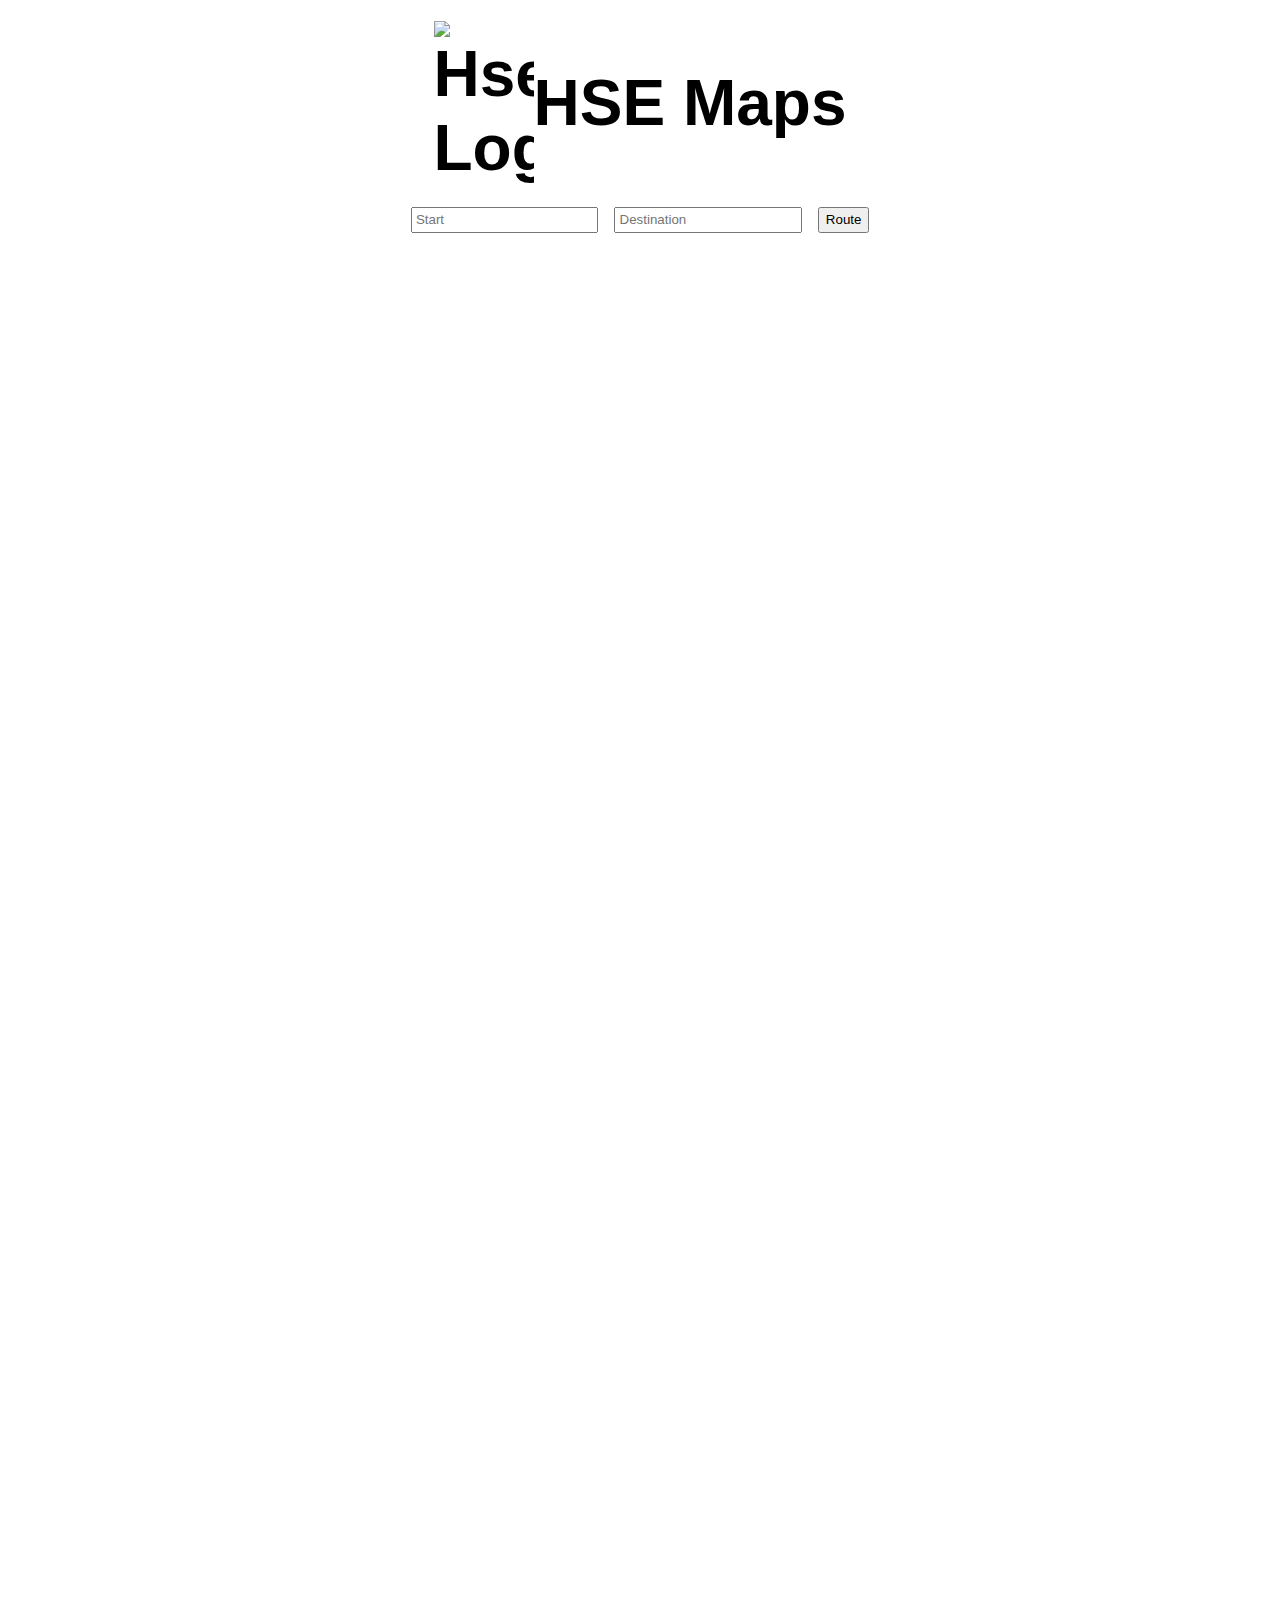
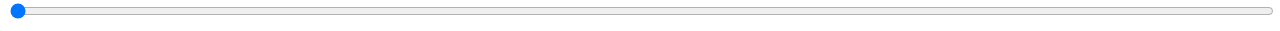
==== commit d40de9cc: "Auto redirects to Start when IP != correct ip" ====
--- a/main/index.html
+++ b/main/index.html
@@ -18,8 +18,13 @@
         </div>
       </h1>
       <h2>
-        <!-- Your current IP Address:  <span id="current-ip"></span>
-        Approved?  <span id="approved"></span>       -->
+        <script>
+          document.addEventListener("DOMContentLoaded", function() {
+            if(checkIP()) {
+              windows.location.href = "start.html";
+            }
+          });
+        </script>
       </h2>
 
       <div id="inputdiv">
@@ -29,7 +34,7 @@
         </div>
         <button onclick="markShortestPathFromInput(true)">Route</button>
       </div>
-      <input type="range" min="0" max="100" value="0" style="width: 100%;" id="progbar" oninput="updateAgent(true)">
+      
       
 
       <div id="svgdiv">
@@ -38,6 +43,7 @@
         <g id="graph"></g></g></g></svg>
         <div id="mask"></div>
       </div>
+      <input type="range" min="0" max="200" value="0" style="width: 100%;" id="progbar" oninput="updateAgent(true)">
 
     </body>
     <script src="index.js"></script>
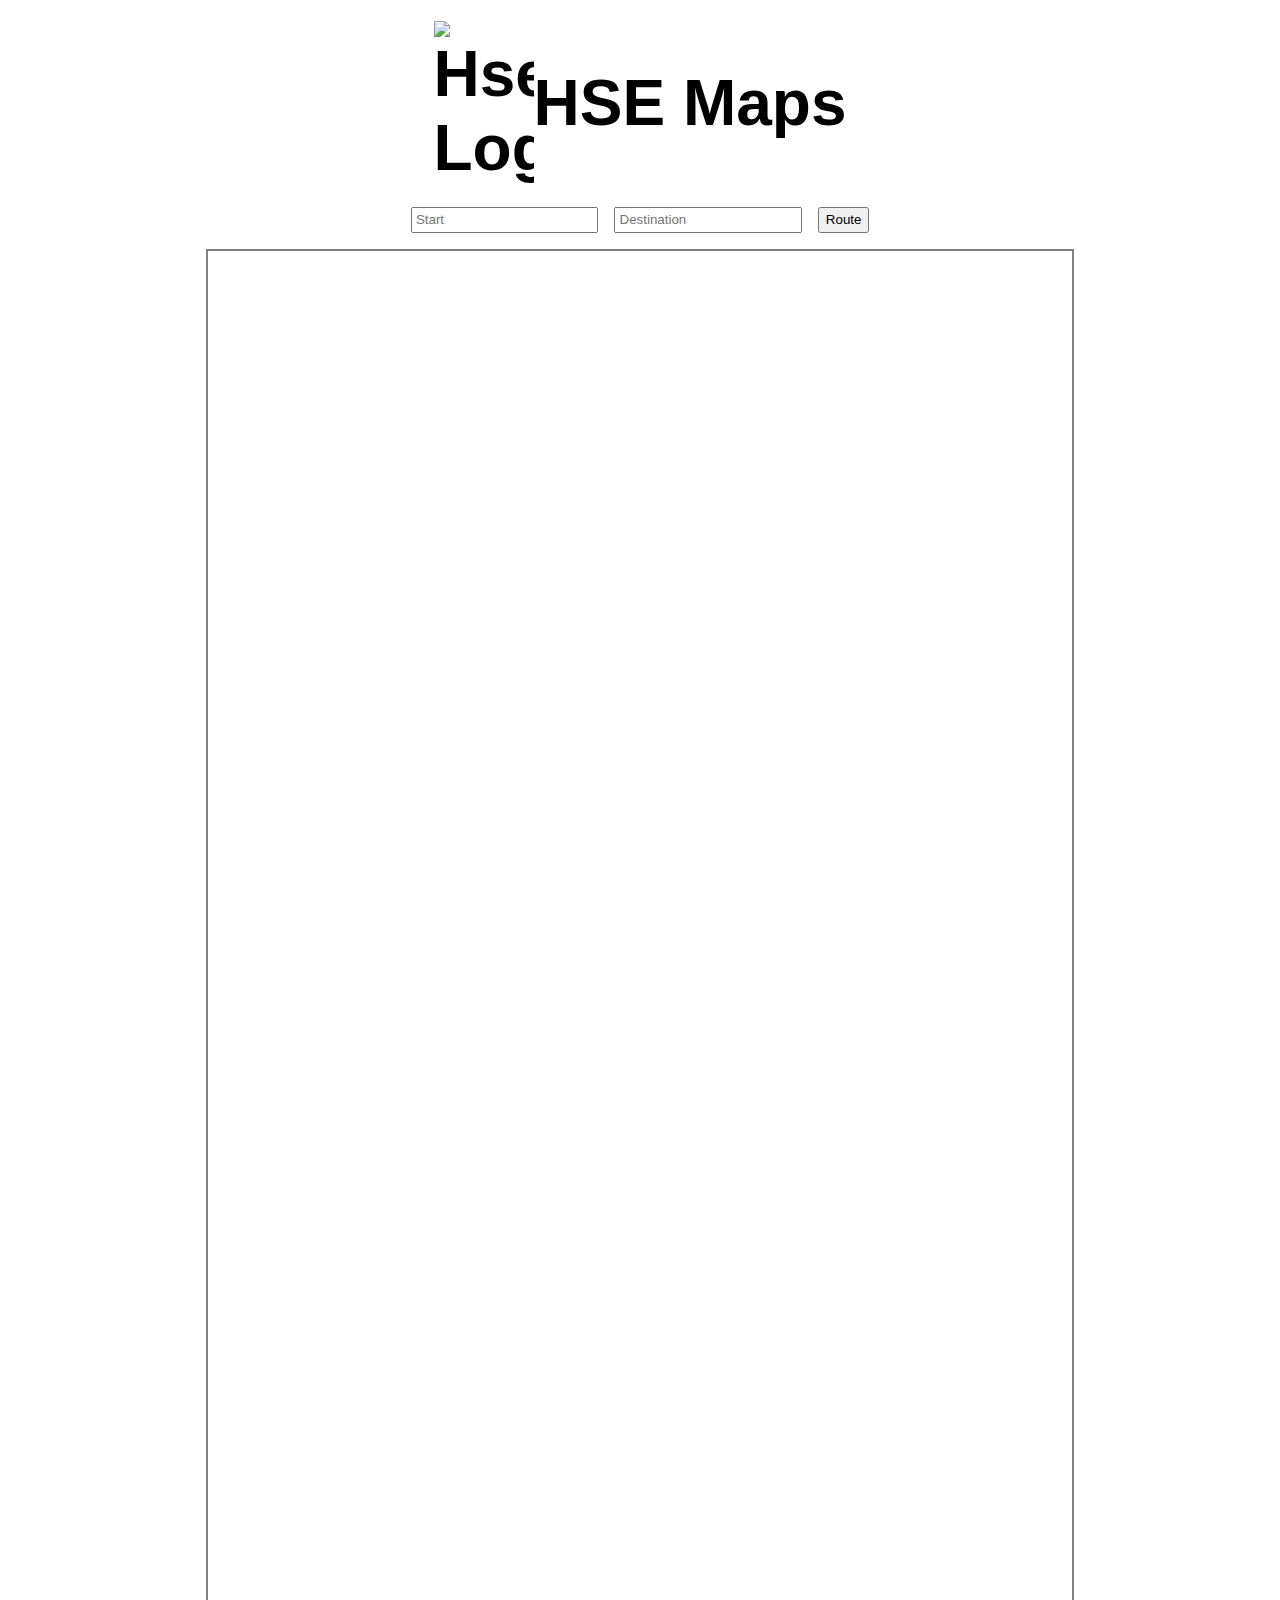
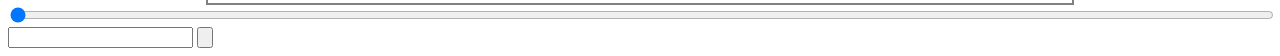
==== commit a281c3f8: "upstair compatibility (SHIT ON MOBILE)" ====
--- a/main/index.html
+++ b/main/index.html
@@ -19,11 +19,11 @@
       </h1>
       <h2>
         <script>
-          document.addEventListener("DOMContentLoaded", function() {
-            if(checkIP()) {
+          /*document.addEventListener("DOMContentLoaded", function() {
+            if(!checkIP()) {
               windows.location.href = "start.html";
             }
-          });
+          });*/
         </script>
       </h2>
 
@@ -38,12 +38,21 @@
       
 
       <div id="svgdiv">
-        <svg xmlns="http://www.w3.org/2000/svg" xmlns:xlink="http://www.w3.org/1999/xlink" version="1.1" viewBox="0 0 1308 2048"><g style="transform: rotate(90deg) translate(-0em, -1308px);"><g xmlns="http://www.w3.org/2000/svg" style="mask: url('#pathObjID');"><image xmlns="http://www.w3.org/2000/svg" xmlns:xlink="http://www.w3.org/1999/xlink" width="2048" height="1307" preserveAspectRatio="none" xlink:href="elements/mainfloorcrunched.png"></image><line x1="1315.414230128697" y1="535.6127298392502" x2="1444" y2="535.6127298392502" class="line" id="74 38"></line><line x1="1256.414230128697" y1="1098.5999908447266" x2="1412" y2="1098.5999908447266" class="line" id="76 68"></line><line x1="1256.414230128697" y1="1098.5999908447266" x2="1116" y2="1098.5999908447266" class="line" id="76 39"></line><line x1="1058" y1="842.8286660323975" x2="1058" y2="978.5999908447266" class="line" id="75 44"></line><line x1="1058" y1="842.8286660323975" x2="1058" y2="706.5999908447266" class="line" id="75 45"></line><line x1="1953.4142301286968" y1="1194.5999908447266" x2="1864" y2="1194.5999908447266" class="line" id="73 54"></line><line x1="1955.152368600768" y1="1006.5999908447266" x2="1864" y2="1006.5999908447266" class="line" id="72 48"></line><line x1="1116" y1="1262.3339920043945" x2="1116" y2="1164.5999908447266" class="line" id="71 40"></line><line x1="1792" y1="1029.1139920043943" x2="1792" y2="1098.5999908447266" class="line" id="70 32"></line><line x1="1792" y1="1029.1139920043943" x2="1792" y2="1006.5999908447266" class="line" id="70 33"></line><line x1="1792" y1="1029.1139920043943" x2="1727.3837023590524" y2="1029.1139920043943" class="line" id="70 58"></line><line x1="1549.5523686007682" y1="1226.5999908447266" x2="1664" y2="1226.5999908447266" class="line" id="69 31"></line><line x1="1549.5523686007682" y1="1226.5999908447266" x2="1434" y2="1226.5999908447266" class="line" id="69 29"></line><line x1="1412" y1="1098.5999908447266" x2="1412" y2="1029.1139920043943" class="line" id="68 27"></line><line x1="1412" y1="1098.5999908447266" x2="1434" y2="1098.5999908447266" class="line" id="68 28"></line><line x1="1116" y1="1029.1139920043943" x2="1412" y2="1029.1139920043943" class="line" id="67 27"></line><line x1="1116" y1="1029.1139920043943" x2="1116" y2="1002.5999908447266" class="line" id="67 16"></line><line x1="1116" y1="1029.1139920043943" x2="1116" y2="1098.5999908447266" class="line" id="67 39"></line><line x1="654" y1="777.3039920043943" x2="654" y2="706.5999908447266" class="line" id="66 56"></line><line x1="654" y1="777.3039920043943" x2="642" y2="777.3039920043943" class="line" id="66 65"></line><line x1="642" y1="777.3039920043943" x2="642" y2="906.5999908447266" class="line" id="65 10"></line><line x1="824" y1="802.6539920043944" x2="824" y2="706.5999908447266" class="line" id="64 19"></line><line x1="824" y1="802.6539920043944" x2="824" y2="906.5999908447266" class="line" id="64 55"></line><line x1="574.4223686007679" y1="1218.5999908447266" x2="738" y2="1218.5999908447266" class="line" id="63 13"></line><line x1="574.4223686007679" y1="1218.5999908447266" x2="420" y2="1218.5999908447266" class="line" id="63 5"></line><line x1="520.3423686007677" y1="1038.5999908447266" x2="640" y2="1038.5999908447266" class="line" id="62 11"></line><line x1="520.3423686007677" y1="1038.5999908447266" x2="420" y2="1038.5999908447266" class="line" id="62 6"></line><line x1="483.1623686007677" y1="906.5999908447266" x2="642" y2="906.5999908447266" class="line" id="61 10"></line><line x1="483.1623686007677" y1="906.5999908447266" x2="330" y2="906.5999908447266" class="line" id="61 9"></line><line x1="170" y1="871.9439920043945" x2="170" y2="784.5999908447266" class="line" id="60 0"></line><line x1="170" y1="871.9439920043945" x2="170" y2="958.5999908447266" class="line" id="60 1"></line><line x1="170" y1="1080.5999908447266" x2="170" y2="958.5999908447266" class="line" id="2 1"></line><line x1="1412" y1="1029.1139920043943" x2="1412" y2="850.5999908447266" class="line" id="27 26"></line><line x1="1727.3837023590524" y1="1098.5999908447266" x2="1792" y2="1098.5999908447266" class="line" id="59 32"></line><line x1="1727.3837023590524" y1="1098.5999908447266" x2="1664" y2="1098.5999908447266" class="line" id="59 30"></line><line x1="1727.3837023590524" y1="1098.5999908447266" x2="1727.3837023590524" y2="1029.1139920043943" class="line" id="59 58"></line><line x1="1727.3837023590524" y1="1029.1139920043943" x2="1412" y2="1029.1139920043943" class="line" id="58 27"></line><line x1="1864" y1="1194.5999908447266" x2="1864" y2="1098.5999908447266" class="line" id="54 24"></line><line x1="1864" y1="1006.5999908447266" x2="1864" y2="1098.5999908447266" class="line" id="48 24"></line><line x1="1444" y1="836.8445568047925" x2="1412" y2="850.5999908447266" class="line" id="57 26"></line><line x1="1116" y1="978.5999908447266" x2="1116" y2="1002.5999908447266" class="line" id="17 16"></line><line x1="824" y1="978.5999908447266" x2="824" y2="1002.5999908447266" class="line" id="18 15"></line><line x1="606" y1="248.333992004394" x2="606" y2="496.59999084472656" class="line" id="51 50"></line><line x1="502" y1="186.59999084472656" x2="606" y2="248.333992004394" class="line" id="52 51"></line><line x1="868" y1="496.59999084472656" x2="1116" y2="496.59999084472656" class="line" id="43 42"></line><line x1="1444" y1="836.8445568047925" x2="1608" y2="836.8445568047925" class="line" id="57 46"></line><line x1="1444" y1="836.8445568047925" x2="1444" y2="738.5999908447266" class="line" id="57 37"></line><line x1="1444" y1="738.5999908447266" x2="1608" y2="738.5999908447266" class="line" id="37 36"></line><line x1="1444" y1="535.6127298392502" x2="1444" y2="738.5999908447266" class="line" id="38 37"></line><line x1="1608" y1="738.5999908447266" x2="1608" y2="494.59999084472656" class="line" id="36 35"></line><line x1="1608" y1="836.8445568047925" x2="1608" y2="738.5999908447266" class="line" id="46 36"></line><line x1="1608" y1="836.8445568047925" x2="1792" y2="836.8445568047925" class="line" id="46 34"></line><line x1="1792" y1="836.8445568047925" x2="1792" y2="1006.5999908447266" class="line" id="34 33"></line><line x1="1864" y1="1006.5999908447266" x2="1792" y2="1006.5999908447266" class="line" id="48 33"></line><line x1="1864" y1="1194.5999908447266" x2="1792" y2="1194.5999908447266" class="line" id="54 47"></line><line x1="1792" y1="1194.5999908447266" x2="1792" y2="1098.5999908447266" class="line" id="47 32"></line><line x1="1434" y1="1098.5999908447266" x2="1546" y2="1098.5999908447266" class="line" id="28 22"></line><line x1="1664" y1="1098.5999908447266" x2="1546" y2="1098.5999908447266" class="line" id="30 22"></line><line x1="1664" y1="1226.5999908447266" x2="1664" y2="1098.5999908447266" class="line" id="31 30"></line><line x1="1434" y1="1226.5999908447266" x2="1434" y2="1098.5999908447266" class="line" id="29 28"></line><line x1="1412" y1="850.5999908447266" x2="1116" y2="850.5999908447266" class="line" id="26 25"></line><line x1="1116" y1="850.5999908447266" x2="1116" y2="978.5999908447266" class="line" id="25 17"></line><line x1="1116" y1="706.5999908447266" x2="1116" y2="850.5999908447266" class="line" id="41 25"></line><line x1="1116" y1="496.59999084472656" x2="1116" y2="706.5999908447266" class="line" id="42 41"></line><line x1="606" y1="496.59999084472656" x2="654" y2="496.59999084472656" class="line" id="50 20"></line><line x1="868" y1="496.59999084472656" x2="654" y2="496.59999084472656" class="line" id="43 20"></line><line x1="868" y1="434.59999084472656" x2="868" y2="496.59999084472656" class="line" id="53 43"></line><line x1="654" y1="706.5999908447266" x2="654" y2="496.59999084472656" class="line" id="56 20"></line><line x1="654" y1="706.5999908447266" x2="824" y2="706.5999908447266" class="line" id="56 19"></line><line x1="1058" y1="706.5999908447266" x2="1116" y2="706.5999908447266" class="line" id="45 41"></line><line x1="1058" y1="706.5999908447266" x2="824" y2="706.5999908447266" class="line" id="45 19"></line><line x1="824" y1="906.5999908447266" x2="824" y2="978.5999908447266" class="line" id="55 18"></line><line x1="824" y1="1002.5999908447266" x2="824" y2="1038.5999908447266" class="line" id="15 14"></line><line x1="824" y1="1038.5999908447266" x2="738" y2="1038.5999908447266" class="line" id="14 12"></line><line x1="738" y1="1038.5999908447266" x2="640" y2="1038.5999908447266" class="line" id="12 11"></line><line x1="824" y1="1164.5999908447266" x2="824" y2="1038.5999908447266" class="line" id="23 14"></line><line x1="824" y1="906.5999908447266" x2="642" y2="906.5999908447266" class="line" id="55 10"></line><line x1="738" y1="1218.5999908447266" x2="738" y2="1038.5999908447266" class="line" id="13 12"></line><line x1="330" y1="958.5999908447266" x2="170" y2="958.5999908447266" class="line" id="8 1"></line><line x1="330" y1="958.5999908447266" x2="330" y2="1038.5999908447266" class="line" id="8 7"></line><line x1="330" y1="906.5999908447266" x2="330" y2="958.5999908447266" class="line" id="9 8"></line><line x1="640" y1="1038.5999908447266" x2="642" y2="906.5999908447266" class="line" id="11 10"></line><line x1="1058" y1="978.5999908447266" x2="824" y2="978.5999908447266" class="line" id="44 18"></line><line x1="1058" y1="978.5999908447266" x2="1116" y2="978.5999908447266" class="line" id="44 17"></line><line x1="1116" y1="1002.5999908447266" x2="824" y2="1002.5999908447266" class="line" id="16 15"></line><line x1="1116" y1="1164.5999908447266" x2="1116" y2="1098.5999908447266" class="line" id="40 39"></line><line x1="1116" y1="1164.5999908447266" x2="824" y2="1164.5999908447266" class="line" id="40 23"></line><line x1="824" y1="1164.5999908447266" x2="824" y2="1218.5999908447266" class="line" id="23 21"></line><line x1="824" y1="1218.5999908447266" x2="738" y2="1218.5999908447266" class="line" id="21 13"></line><line x1="420" y1="1218.5999908447266" x2="330" y2="1218.5999908447266" class="line" id="5 4"></line><line x1="420" y1="1038.5999908447266" x2="420" y2="1218.5999908447266" class="line" id="6 5"></line><line x1="330" y1="1038.5999908447266" x2="420" y2="1038.5999908447266" class="line" id="7 6"></line><line x1="330" y1="1080.5999908447266" x2="330" y2="1038.5999908447266" class="line" id="49 7"></line><line x1="330" y1="1080.5999908447266" x2="170" y2="1080.5999908447266" class="line" id="49 2"></line><line x1="330" y1="1080.5999908447266" x2="330" y2="1218.5999908447266" class="line" id="49 4"></line><line x1="330" y1="1218.5999908447266" x2="170" y2="1218.5999908447266" class="line" id="4 3"></line><line x1="170" y1="1218.5999908447266" x2="170" y2="1080.5999908447266" class="line" id="3 2"></line>
+        <div id="scroll"><div></div></div>
+        <svg id="svg" xmlns="http://www.w3.org/2000/svg" xmlns:xlink="http://www.w3.org/1999/xlink" version="1.1" viewBox="0 0 1308 2048">
+          <g>
+          <g id="svgraph">
+            <g xmlns="http://www.w3.org/2000/svg" style="mask: url('#pathObjID');"><image xmlns="http://www.w3.org/2000/svg" xmlns:xlink="http://www.w3.org/1999/xlink" width="2048" height="1307" preserveAspectRatio="none" xlink:href="elements/mainfloorcrunched.png"></image>
         <mask id="pathObjID"></mask>
-        <g id="graph"></g></g></g></svg>
+        <g id="graph"></g></g>
+      </g>
+          </g>
+      </svg>
         <div id="mask"></div>
       </div>
       <input type="range" min="0" max="200" value="0" style="width: 100%;" id="progbar" oninput="updateAgent(true)">
+      <input type="text" id="sched">
+      <input type="button" onclick="navSchedule()">
 
     </body>
     <script src="index.js"></script>
--- a/main/style.css
+++ b/main/style.css
@@ -22,18 +22,18 @@
 }
 
 #startpt {
-  fill: #00FF00;
+  fill: #FF0000;
   stroke: #01539C;
   stroke-width: 0.2em;
 }
 
 #endpt {
-  fill: #FF0000;
+  fill: #00FF00;
   stroke: #01539C;
   stroke-width: 0.2em;
 }
 #agent {
-  fill: #FFA500;
+  fill: rgb(255, 0, 0);
   stroke: #01539C;
   stroke-width: 0.2em;
 }
@@ -47,6 +47,7 @@
   max-width: 96vmin;
   display: block;
   margin: auto;
+  border: #808080 solid 2px;
 }
 
 #inputdiv {
@@ -59,4 +60,23 @@
 
 #inputdiv input {
   padding: 0.25em;
+}
+
+html{
+  overflow-x: hidden;
+}
+#scroll{
+  overflow: auto;
+  z-index: 1;
+  position: absolute;
+  left: 50%;
+  translate: -50%;
+}
+#scroll::-webkit-scrollbar {
+  width: 0px;
+}
+#stairwell {
+  fill: #FFFF00;
+  stroke: #808080;
+  stroke-width: 0.2em;
 }